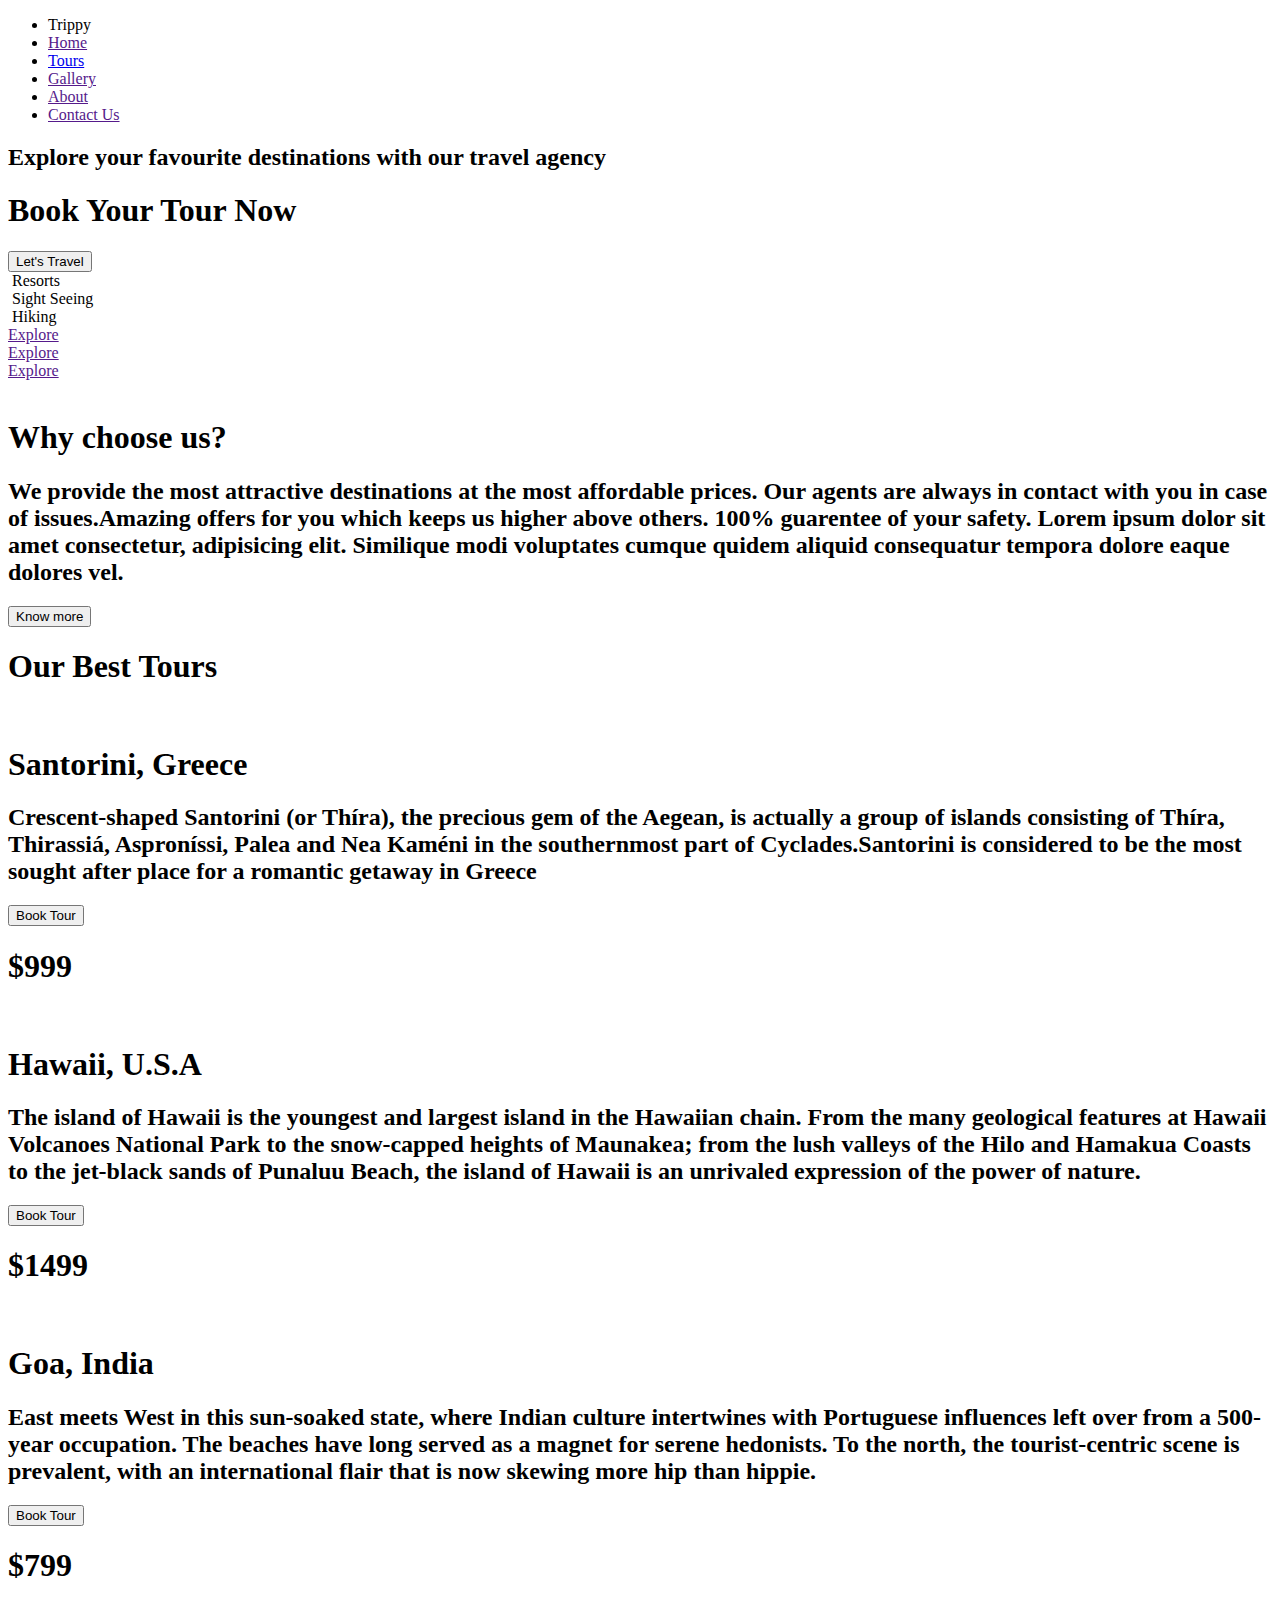
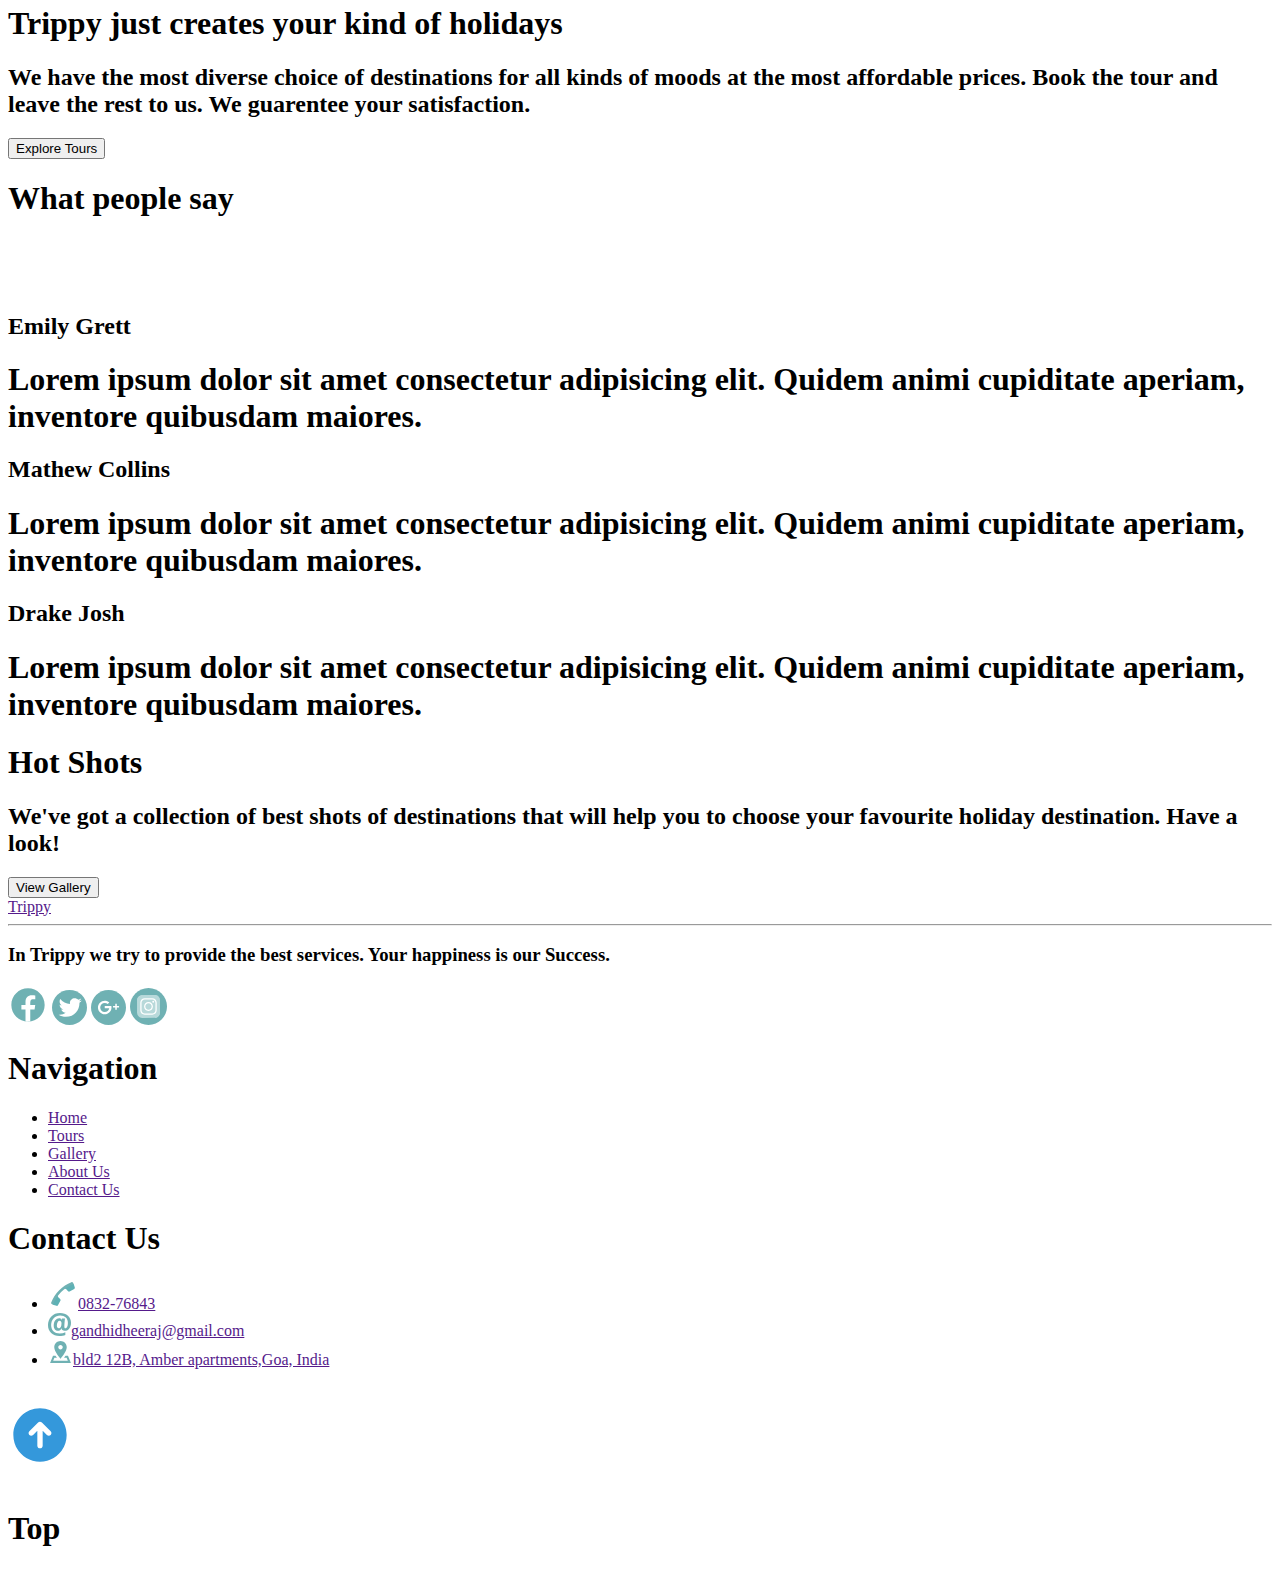
==== index.html @ c5954a8c "second commit" ====
<!DOCTYPE html>
<html lang="en">
<head>
    <meta charset="UTF-8">
    <meta name="viewport" content="width=device-width, initial-scale=1.0">
    <title>Trippy</title>
    <link rel="stylesheet" href="travel.css">
    <link href="https://fonts.googleapis.com/css2?family=Lato:wght@300;700&family=Lobster&display=swap" rel="stylesheet">
    <link href="https://fonts.googleapis.com/css2?family=Vesper+Libre:wght@900&display=swap" rel="stylesheet">
    <link href="https://fonts.googleapis.com/css2?family=Open+Sans:wght@300&display=swap" rel="stylesheet">
    <link href="https://fonts.googleapis.com/css2?family=Lato:wght@100&display=swap" rel="stylesheet">
    <link href="https://fonts.googleapis.com/css2?family=Roboto+Slab:wght@642&display=swap" rel="stylesheet">
   
</head>
<body>
     
    <ul class="navbar">
        <li class="links" href="" id="brand">Trippy </li>
        <li class="links"><a class="optn" href="" >Home</a></li>
        <li class="links"><a class="optn" href="file:///home/dheeraj/Documents/vscodes/Tours.html">Tours</a></li>
        <li class="links"><a class="optn" href="">Gallery</a></li>
        <li class="links"><a class="optn" href="">About</a></li>
        <li class="links"><a class="optn" href="">Contact Us</a></li>
    </ul>
    <div class="img1">
        <div class="intro">
            <h2 id="moto">Explore your favourite destinations with our travel agency</h1> 
            <h1 id="subline">Book Your Tour Now</h1>
            <a href=""><button id="button1">Let's Travel</button></a>
        </div>
    </div>
  <div class="grid-container">
        <div class="item"><a href=""><img class="imggrp1" src="https://img.traveltriangle.com/blog/wp-content/uploads/2018/08/Fairmont-Fujairah-Beach-Resort-COVER.jpg" alt=""></a>
            <span class="head">Resorts</span></div>      
        <div class="item"><a href=""><img class="imggrp1" src="https://img.etimg.com/thumb/width-640,height-480,imgsize-862326,resizemode-1,msid-67453321/ask-the-travel-expert-how-to-pick-a-honeymoon-destination-with-good-sight-seeing-for-rs-2-3-lakhs.jpg" alt=""></a>
            <span class="head" id="sightseeing">Sight Seeing</span></div>    
        <div class="item"><a href=""><img  class="imggrp1" src="https://i0.wp.com/images-prod.healthline.com/hlcmsresource/images/topic_centers/2019-8/couple-hiking-mountain-climbing-1296x728-header.jpg?w=1155" alt=""></a>
            <span class="head">Hiking</span></div>    

    </div>
  <div class="grid-container1">
      <div class="item1"><a class="explore" href="">Explore</a></div>
      <div class="item1"><a  class="explore" href="">Explore</a></div>
      <div class="item1"><a  class="explore" href="">Explore</a></div>
     
  </div>
  
  <div class="grid-container2">
      <div class="item2"><img id="img2" src="https://www.treebo.com/blog/wp-content/uploads/2017/12/Beaches-in-India_1.jpg" alt=""></div>
      <div class="item3">
          <h1 id="f1">Why choose us?</h1>
          <h2 id="f2">We provide the most attractive destinations at the most affordable prices.
            Our agents are always in contact with you in case of issues.Amazing offers for you which keeps us higher above others.
            100% guarentee of your safety. Lorem ipsum dolor sit amet consectetur, adipisicing elit. Similique modi voluptates cumque
             quidem aliquid consequatur tempora dolore eaque dolores vel.
          </h2>
       <a href=""><button id="button2">Know more</button></a>   
          

      </div>
  </div>
  <div class="tours">
      <h1 id="topic">Our Best Tours</h1>
      <div class="grid-container3">
          <div class="item4"><img class="img3" src="https://static.telegraphindia.com/library/THE_TELEGRAPH/image/2019/11/b16a51fc-c9a2-416b-9c9e-efbdf6a785ef.jpg" alt=""></div>
          <div class="item5">
            <h1 id="place">Santorini, Greece</h1>
            <h2 id="discription">Crescent-shaped Santorini (or Thíra), the precious gem of the Aegean, is actually a group of islands consisting of Thíra,
                 Thirassiá, Asproníssi, Palea and Nea Kaméni in the southernmost part of Cyclades.Santorini is considered to be the most sought after place for a 
                 romantic getaway in Greece</h2>
            <a href=""><button id="button3">Book Tour</button></a>  
            <h1 id="price">$999</h1>   
          </div>
          <div class="item4"><img class="img3" src="https://res.cloudinary.com/www-virgin-com/virgin-com-prod/sites/virgin.com/files/Articles/America/Hawaii/12208535_10153828777009411_4625254989715860684_n.jpg" alt=""></div>
          <div class="item5">
            <h1 id="place">Hawaii, U.S.A</h1>
            <h2 id="discription">The island of Hawaii is the youngest and largest island in the Hawaiian chain. 
                 From the many geological features at Hawaii Volcanoes National Park to the snow-capped heights of Maunakea;
                 from the lush valleys of the Hilo and Hamakua Coasts to the jet-black sands of Punaluu Beach, the island of Hawaii is an unrivaled expression 
                 of the power of nature.</h2>    
            <a href=""><button id="button3">Book Tour</button></a>    
            <h1 id="price">$1499</h1>       
          </div>
          <div class="item4"><img class="img3" src="https://www.hotelfortunegoa.com/explore-goa/sunset-points-in-goa/cabo-de-rama-fort/images/cabo-de-rama-fort.jpg" alt=""></div>
          <div class="item5">
            <h1 id="place">Goa, India</h1>
            <h2 id="discription">East meets West in this sun-soaked state, where Indian culture intertwines with Portuguese influences 
                left over from a 500-year occupation. The beaches have long served as a magnet for serene hedonists. To the north,
                 the tourist-centric scene is prevalent, with an international flair that is now skewing more hip than hippie.
            </h2>
            <a href=""><button id="button3">Book Tour</button></a>   
            <h1 id="price">$799</h1>    
          </div>
        </div>
  </div>
    <div class="parallax">
          <h1 class="line1"><span id="trippy">Trippy</span> just creates your kind of holidays</h1>
          <h2 class="line2">We have the most diverse choice of destinations for all kinds of moods at the most affordable prices.
              Book the tour and leave the rest to us. We guarentee your satisfaction. </h2>
          <a href=""><button  id="button4">Explore Tours</button></a>
   </div>
     
   <div class="person">
         <h1 id="topic">What people say</h1>
         <div class="grid-container4">
            <div class="tab1">
                <div class="square">
                   <img class="img5" src="https://encrypted-tbn0.gstatic.com/images?q=tbn%3AANd9GcTuiyVp4zAbqgjxQJdpuzwvvYbtbddqq84_JgmoCUPiOGyTmRqp&usqp=CAU" alt="">
                 </div>
                
            </div>
            <div class="tab1">
                <div class="square">
                 <img class="img6" src="https://2static1.fjcdn.com/comments/Woah+im+surprised+i+never+noticed+this+maybe+that+picture+_8467f68fe2654d9b1bb79f23c6177f5b.jpg" alt="">
                </div>
              
            </div>
            <div class="tab1">
                <div class="square">
                    <img class="img7" src="https://encrypted-tbn0.gstatic.com/images?q=tbn%3AANd9GcS-BNxCoBr-QTIEGtqoNO-oroDhBY9j3Rijc2lie6GQI9XZ14YZ&usqp=CAU" alt="">
                  </div>
              
            </div>
       </div>
  
     <div class="grid-container5">
        <div class="block1">
            <h2 class="name">Emily Grett</h2>
            <h1 class="tab">
                Lorem ipsum dolor sit amet consectetur adipisicing elit. Quidem animi cupiditate aperiam, inventore quibusdam maiores.
            </h1>
            
           
        </div>
        <div class="block1">
            <h2 class="name">Mathew Collins </h2>
            <h1 class="tab">
                Lorem ipsum dolor sit amet consectetur adipisicing elit. Quidem animi cupiditate aperiam, inventore quibusdam maiores.
            </h1>
            
        </div>
        <div class="block1">
            <h2 class="name">Drake Josh</h2>
            <h1 class="tab">
                Lorem ipsum dolor sit amet consectetur adipisicing elit. Quidem animi cupiditate aperiam, inventore quibusdam maiores.
            </h1>

        </div>
       

     </div>   
    </div>
    <div class="back">
        <div class="gallery">
            <h1 id="endline1">Hot Shots</h1>
            <h2 id="endline2">We've got a collection of best shots of destinations that will help you to choose your 
                favourite holiday destination. Have a look!</h2>
            <a href=""><button id="button5">View Gallery</button></a>
         
        </div>

    </div>
  
    <div class="footer">
       <div class="grid-container6">
           <div class="row1">
            <a href="" id="brand1">Trippy</a>
            <hr id="hr1">
            <h3 id="maska">In Trippy we try to provide the best services. Your happiness is our Success.</h3>
            <div id="iconcrate">
                 <svg xmlns="http://www.w3.org/2000/svg" x="0px" y="0px"
                 width="40" height="40"
                 viewBox="0 0 172 172"
                 style=" fill:#000000;"><defs><linearGradient x1="35.80825" y1="35.80825" x2="145.53708" y2="145.53708" gradientUnits="userSpaceOnUse" id="color-1_uLWV5A9vXIPu_gr1"><stop offset="0" stop-color="#6fb1b3"></stop><stop offset="1" stop-color="#6fb1b3"></stop></linearGradient></defs><g fill="none" fill-rule="nonzero" stroke="none" stroke-width="1" stroke-linecap="butt" stroke-linejoin="miter" stroke-miterlimit="10" stroke-dasharray="" stroke-dashoffset="0" font-family="none" font-weight="none" font-size="none" text-anchor="none" style="mix-blend-mode: normal"><path d="M0,172v-172h172v172z" fill="none"></path><g><path d="M86,14.33333c-39.5815,0 -71.66667,32.08517 -71.66667,71.66667c0,39.5815 32.08517,71.66667 71.66667,71.66667c39.5815,0 71.66667,-32.08517 71.66667,-71.66667c0,-39.5815 -32.08517,-71.66667 -71.66667,-71.66667z" fill="url(#color-1_uLWV5A9vXIPu_gr1)"></path><path d="M95.70008,104.99525h18.54733l2.91325,-18.84117h-21.46058v-10.2985c0,-7.826 2.5585,-14.76692 9.87925,-14.76692h11.76408v-16.44033c-2.06758,-0.2795 -6.43925,-0.88867 -14.69883,-0.88867c-17.25017,0 -27.36233,9.10883 -27.36233,29.8635v12.5345h-17.73392v18.84117h17.73033v51.78633c3.51167,0.52317 7.06992,0.8815 10.72133,0.8815c3.30025,0 6.52167,-0.301 9.70008,-0.731z" fill="#ffffff"></path></g></g></svg>
                 <svg xmlns="http://www.w3.org/2000/svg" x="0px" y="0px"
                 width="35" height="35"
                 viewBox="0 0 172 172"
                 style=" fill:#000000;"><defs><linearGradient x1="50.09739" y1="43.74326" x2="132.13547" y2="125.78134" gradientUnits="userSpaceOnUse" id="color-1_5MQ0gPAYYx7a_gr1"><stop offset="0" stop-color="#ffffff"></stop><stop offset="1" stop-color="#ffffff"></stop></linearGradient></defs><g fill="none" fill-rule="nonzero" stroke="none" stroke-width="1" stroke-linecap="butt" stroke-linejoin="miter" stroke-miterlimit="10" stroke-dasharray="" stroke-dashoffset="0" font-family="none" font-weight="none" font-size="none" text-anchor="none" style="mix-blend-mode: normal"><path d="M0,172v-172h172v172z" fill="none"></path><path d="M86,172c-47.49649,0 -86,-38.50351 -86,-86v0c0,-47.49649 38.50351,-86 86,-86v0c47.49649,0 86,38.50351 86,86v0c0,47.49649 -38.50351,86 -86,86z" fill="#6fb1b3"></path><g fill="url(#color-1_5MQ0gPAYYx7a_gr1)"><path d="M146.43025,51.03745c-4.17773,1.85048 -8.6706,3.08414 -13.41129,3.66864c4.8188,-2.86057 8.52784,-7.42348 10.26789,-12.81601c-4.50904,2.64239 -9.50561,4.58446 -14.82003,5.60801c-4.24507,-4.49826 -10.30021,-7.2888 -17.0072,-7.2888c-12.88335,0 -23.32901,10.35139 -23.32901,23.11622c0,1.80739 0.21279,3.56629 0.60875,5.27401c-19.38293,-0.97238 -36.576,-10.18708 -48.07754,-24.1721c-2.02018,3.41814 -3.15686,7.41809 -3.15686,11.64161c0,8.02415 4.1077,15.08938 10.37294,19.25095c-3.82487,-0.11582 -7.42348,-1.17978 -10.57496,-2.88751c0,0.07003 0,0.17239 0,0.27205c0,11.21333 8.043,20.55194 18.70415,22.67717c-1.94745,0.53333 -4.00803,0.82962 -6.13057,0.82962c-1.50571,0 -2.9737,-0.16969 -4.39591,-0.42558c2.96831,9.16353 11.57966,15.86244 21.78291,16.06176c-7.98374,6.18983 -18.03884,9.89618 -28.97205,9.89618c-1.88819,0 -3.73598,-0.10774 -5.56222,-0.32862c10.33523,6.54268 22.59906,10.37563 35.76523,10.37563c42.9005,0 66.37227,-35.22921 66.37227,-65.79316c0,-1.00201 -0.03232,-1.99863 -0.07811,-2.98448c4.57907,-3.23498 8.52515,-7.31304 11.64161,-11.97561"></path></g></g></svg>
                 <svg xmlns="http://www.w3.org/2000/svg" x="0px" y="0px"
                 width="35" height="35"
                 viewBox="0 0 172 172"
                 style=" fill:#000000;"><g fill="none" fill-rule="nonzero" stroke="none" stroke-width="1" stroke-linecap="butt" stroke-linejoin="miter" stroke-miterlimit="10" stroke-dasharray="" stroke-dashoffset="0" font-family="none" font-weight="none" font-size="none" text-anchor="none" style="mix-blend-mode: normal"><path d="M0,172v-172h172v172z" fill="none"></path><path d="M86,172c-47.49649,0 -86,-38.50351 -86,-86v0c0,-47.49649 38.50351,-86 86,-86v0c47.49649,0 86,38.50351 86,86v0c0,47.49649 -38.50351,86 -86,86z" fill="#6fb1b3"></path><g fill="#ffffff"><path d="M67.48611,52.675c-18.40281,0 -33.325,14.92219 -33.325,33.325c0,18.40281 14.92219,33.325 33.325,33.325c18.40281,0 33.325,-14.92219 33.325,-33.325c0,-2.28647 -0.24994,-4.51739 -0.68501,-6.665l-0.18514,-0.74056h-32.45485v11.10833h22.21667c-1.76808,10.50663 -11.21016,18.51389 -22.21667,18.51389c-12.27471,0 -22.21667,-9.94196 -22.21667,-22.21667c0,-12.27471 9.94196,-22.21667 22.21667,-22.21667c5.55417,0 10.61772,2.05504 14.51489,5.42457l7.96097,-7.79435c-5.92444,-5.42457 -13.81136,-8.73856 -22.47586,-8.73856zM119.325,67.48611v11.10833h-11.10833v7.40556h11.10833v11.10833h7.40556v-11.10833h11.10833v-7.40556h-11.10833v-11.10833z"></path></g></g></svg>
                 <svg xmlns="http://www.w3.org/2000/svg" x="0px" y="0px"
                 width="37" height="37"
                 viewBox="0 0 172 172"
                 style=" fill:#000000;"><defs><radialGradient cx="72.42458" cy="138.99252" r="131.92823" gradientUnits="userSpaceOnUse" id="color-1_Xy10Jcu1L2Su_gr1"><stop offset="0" stop-color="#6fb1b3"></stop><stop offset="0.328" stop-color="#6fb1b3"></stop><stop offset="0.348" stop-color="#b8d9da"></stop><stop offset="0.504" stop-color="#b8d9da"></stop><stop offset="0.643" stop-color="#b8d9da"></stop><stop offset="0.761" stop-color="#b8d9da"></stop><stop offset="0.841" stop-color="#b8d9da"></stop></radialGradient><radialGradient cx="50.11088" cy="31.75893" r="87.60053" gradientUnits="userSpaceOnUse" id="color-2_Xy10Jcu1L2Su_gr2"><stop offset="0" stop-color="#b8d9da"></stop><stop offset="0.999" stop-color="#b8d9da"></stop></radialGradient></defs><g fill="none" fill-rule="nonzero" stroke="none" stroke-width="1" stroke-linecap="butt" stroke-linejoin="miter" stroke-miterlimit="10" stroke-dasharray="" stroke-dashoffset="0" font-family="none" font-weight="none" font-size="none" text-anchor="none" style="mix-blend-mode: normal"><path d="M0,172v-172h172v172z" fill="none"></path><path d="M86,172c-47.49649,0 -86,-38.50351 -86,-86v0c0,-47.49649 38.50351,-86 86,-86v0c47.49649,0 86,38.50351 86,86v0c0,47.49649 -38.50351,86 -86,86z" fill="#6fb1b3"></path><g><path d="M115.43296,138.86029l-58.76667,0.05583c-12.92867,0.01175 -23.51548,-10.55449 -23.53017,-23.48316l-0.05583,-58.76667c-0.01175,-12.92867 10.55449,-23.51548 23.48316,-23.53017l58.76667,-0.05583c12.92867,-0.01175 23.51548,10.55449 23.53017,23.48316l0.05583,58.76667c0.01469,12.9316 -10.55449,23.51842 -23.48316,23.53017z" fill="url(#color-1_Xy10Jcu1L2Su_gr1)"></path><path d="M115.43296,138.86029l-58.76667,0.05583c-12.92867,0.01175 -23.51548,-10.55449 -23.53017,-23.48316l-0.05583,-58.76667c-0.01175,-12.92867 10.55449,-23.51548 23.48316,-23.53017l58.76667,-0.05583c12.92867,-0.01175 23.51548,10.55449 23.53017,23.48316l0.05583,58.76667c0.01469,12.9316 -10.55449,23.51842 -23.48316,23.53017z" fill="url(#color-2_Xy10Jcu1L2Su_gr2)"></path><path d="M85.99968,106.56801c-11.33903,0 -20.56833,-9.22637 -20.56833,-20.56833c0,-11.34197 9.2293,-20.56833 20.56833,-20.56833c11.33903,0 20.56833,9.22637 20.56833,20.56833c0,11.34197 -9.2293,20.56833 -20.56833,20.56833zM85.99968,71.30801c-8.10098,0 -14.69167,6.59068 -14.69167,14.69167c0,8.10098 6.59068,14.69167 14.69167,14.69167c8.10098,0 14.69167,-6.59068 14.69167,-14.69167c0,-8.10098 -6.59068,-14.69167 -14.69167,-14.69167z" fill="#ffffff"></path><circle cx="36.76818" cy="21.76818" transform="scale(2.93833,2.93833)" r="1.5" fill="#ffffff"></circle><path d="M103.62968,124.19801h-35.26c-11.33903,0 -20.56833,-9.22637 -20.56833,-20.56833v-35.26c0,-11.34197 9.2293,-20.56833 20.56833,-20.56833h35.26c11.33903,0 20.56833,9.22637 20.56833,20.56833v35.26c0,11.34197 -9.2293,20.56833 -20.56833,20.56833zM68.36968,53.67801c-8.10098,0 -14.69167,6.59068 -14.69167,14.69167v35.26c0,8.10098 6.59068,14.69167 14.69167,14.69167h35.26c8.10098,0 14.69167,-6.59068 14.69167,-14.69167v-35.26c0,-8.10098 -6.59068,-14.69167 -14.69167,-14.69167z" fill="#ffffff"></path></g><path d="M86,172c-47.49649,0 -86,-38.50351 -86,-86v0c0,-47.49649 38.50351,-86 86,-86v0c47.49649,0 86,38.50351 86,86v0c0,47.49649 -38.50351,86 -86,86z" fill="none"></path><path d="M86,168.56c-45.59663,0 -82.56,-36.96337 -82.56,-82.56v0c0,-45.59663 36.96337,-82.56 82.56,-82.56v0c45.59663,0 82.56,36.96337 82.56,82.56v0c0,45.59663 -36.96337,82.56 -82.56,82.56z" fill="none"></path></g></svg>
            </div>

           </div>
           <div class="row2">
               <h1 id="navigation">Navigation</h1>
               <ul>
                   <li><a href="" id="navlinks">Home</a></li>
                   <li> <a href="" id="navlinks">Tours</a></li>
                   <li> <a href="" id="navlinks">Gallery</a></li>
                   <li><a href="" id="navlinks">About Us</a></li>
                   <li> <a href="" id="navlinks">Contact Us</a></li>
               </ul>
           </div>
           <div class="row3">
               <h1 id="navigation">Contact Us</h1>
               <ul>
                   <li><a href=""><svg xmlns="http://www.w3.org/2000/svg" x="0px" y="0px"
                    width="30" height="30"
                    viewBox="0 0 172 172"
                    style=" fill:#000000;"><g fill="none" fill-rule="nonzero" stroke="none" stroke-width="1" stroke-linecap="butt" stroke-linejoin="miter" stroke-miterlimit="10" stroke-dasharray="" stroke-dashoffset="0" font-family="none" font-weight="none" font-size="none" text-anchor="none" style="mix-blend-mode: normal"><path d="M0,172v-172h172v172z" fill="none"></path><g><path d="M147.37175,28.38c0,0 -13.37658,-1.1395 -23.85783,4.07783c-10.48125,5.21733 -32.03858,19.58292 -28.423,25.24458c3.53317,-2.666 7.51067,-0.87792 9.44925,1.12875c1.25775,1.30075 7.02692,7.40675 10.92558,11.53475c2.16433,2.29333 5.60075,2.83442 8.36708,1.31867l26.65283,-14.60925c2.89175,-1.58383 4.26417,-4.98442 3.28592,-8.13058z" fill="#5eb1b5"></path><path d="M28.38,147.37175c0,0 -1.1395,-13.37658 4.07783,-23.85783c5.21733,-10.48125 19.58292,-32.03858 25.24458,-28.423c-2.666,3.53317 -0.87792,7.51067 1.12875,9.44925c1.30075,1.25775 7.40675,7.02692 11.53475,10.92558c2.29333,2.16433 2.83442,5.60075 1.31867,8.36708l-14.60925,26.65283c-1.58383,2.89175 -4.98442,4.26417 -8.13058,3.28592z" fill="#5eb1b5"></path><path d="M75.19983,75.19983c-21.199,21.19542 -36.73633,45.87742 -46.81983,72.17192l-6.622,-3.83417c-3.24292,-1.87767 -4.70492,-5.85158 -3.32175,-9.33458c10.10142,-25.413 25.40225,-49.23858 45.96342,-69.80333c20.56117,-20.56475 44.39392,-35.862 69.80692,-45.96342c3.483,-1.38317 7.45692,0.07883 9.33458,3.32175l3.83417,6.622c-26.29808,10.0835 -50.98008,25.62083 -72.1755,46.81983z" fill="#6fb1b3"></path></g></g></svg></a><a href="" id="stuff">0832-76843</a></li>
                   <li><a href=""><svg xmlns="http://www.w3.org/2000/svg" x="0px" y="0px"
                    width="23" height="23"
                    viewBox="0 0 172 172"
                    style=" fill:#000000;"><g fill="none" fill-rule="nonzero" stroke="none" stroke-width="1" stroke-linecap="butt" stroke-linejoin="miter" stroke-miterlimit="10" stroke-dasharray="" stroke-dashoffset="0" font-family="none" font-weight="none" font-size="none" text-anchor="none" style="mix-blend-mode: normal"><path d="M0,172v-172h172v172z" fill="none"></path><g fill="#6fb1b3"><path d="M100.57452,113.36599h-0.62019c-4.75481,13.35997 -13.35997,20.02704 -25.86719,20.02704c-9.38041,0 -16.92608,-3.48858 -22.66286,-10.49159c-5.76262,-6.97716 -8.63101,-16.66767 -8.63101,-29.04567c0,-15.99579 3.97957,-29.01983 11.93871,-39.07212c7.93329,-10.02644 17.52043,-15.03966 28.70973,-15.03966c10.12981,0 16.48678,4.08293 19.07092,12.27463h0.41346l1.00781,-10.38822h22.92127c-3.04928,29.79507 -4.59976,49.2536 -4.59976,58.42728c0,9.79387 2.58413,14.67788 7.7524,14.67788c5.45253,0 9.92308,-3.72115 13.46334,-11.11178c3.51442,-7.41647 5.29747,-17.10697 5.29747,-29.04567c0,-16.35758 -5.0649,-29.76923 -15.19471,-40.23498c-10.12981,-10.4399 -24.23918,-15.68569 -42.37981,-15.68569c-19.43269,0 -35.58353,6.97716 -48.45252,20.93149c-12.86899,13.95433 -19.30349,30.95794 -19.30349,51.03666c0,19.43269 5.6851,34.73077 17.05529,45.92007c11.39603,11.1893 27.08173,16.79688 47.13462,16.79688c15.29808,0 29.27824,-2.9976 41.99219,-9.01863v20.02704c-11.6286,5.09074 -26.5649,7.64904 -44.83474,7.64904c-25.09194,0 -45.48077,-7.39062 -61.19231,-22.17187c-15.73738,-14.8071 -23.59315,-34.67909 -23.59315,-59.64183c0,-25.45373 8.39844,-46.82452 25.16947,-64.16406c16.77103,-17.33954 38.3744,-26.02224 64.8101,-26.02224c24.44591,0 44.24038,6.71875 59.35757,20.18209c15.11719,13.46335 22.66286,31.21635 22.66286,53.23317c0,18.11479 -4.6256,32.63762 -13.85096,43.59435c-9.2512,10.93089 -20.69892,16.40926 -34.34315,16.40926c-6.71875,0 -12.19712,-1.86058 -16.40926,-5.55589c-4.21214,-3.72115 -6.48618,-8.55349 -6.82212,-14.49699zM87.00781,57.98798c-6.09856,0 -11.08594,3.59195 -14.91046,10.75c-3.85037,7.1839 -5.76262,15.47897 -5.76262,24.91106c0,6.71875 1.31791,11.93871 3.92788,15.6857c2.60997,3.74699 5.96935,5.60757 10.12981,5.60757c6.38281,0 11.42187,-3.51442 15.09135,-10.59495c3.64363,-7.05469 5.47837,-16.48678 5.47837,-28.29628c0,-5.60757 -1.26622,-10.0006 -3.82452,-13.23077c-2.53246,-3.20433 -5.91767,-4.83233 -10.12981,-4.83233z"></path></g></g></svg></a><a href="" id="stuff">gandhidheeraj@gmail.com</a></li>
                   <li><a  href=""><svg xmlns="http://www.w3.org/2000/svg" x="0px" y="0px"
                    width="25" height="25"
                    viewBox="0 0 172 172"
                    style=" fill:#000000;"><g fill="none" fill-rule="nonzero" stroke="none" stroke-width="1" stroke-linecap="butt" stroke-linejoin="miter" stroke-miterlimit="10" stroke-dasharray="" stroke-dashoffset="0" font-family="none" font-weight="none" font-size="none" text-anchor="none" style="mix-blend-mode: normal"><path d="M0,172v-172h172v172z" fill="none"></path><g fill="#6fb1b3"><path d="M86,7.16667c-23.75033,0 -43,19.24967 -43,43c0,30.71633 43,78.83333 43,78.83333c0,0 43,-48.117 43,-78.83333c0,-23.75033 -19.24967,-43 -43,-43zM86,34.81152c8.48533,0 15.35514,6.86981 15.35514,15.35514c0,8.47817 -6.87698,15.35514 -15.35514,15.35514c-8.47817,0 -15.35514,-6.86981 -15.35514,-15.35514c0,-8.48533 6.86981,-15.35514 15.35514,-15.35514zM34.4056,107.5l-20.07227,50.16667h143.33333l-20.07226,-50.16667h-17.10482c-3.47583,5.23883 -6.96544,10.09067 -10.17611,14.33333h17.59473l8.5944,21.5h-101.00521l8.5944,-21.5h17.59473c-3.21067,-4.24267 -6.70027,-9.0945 -10.17611,-14.33333z"></path></g></g></svg><span><a href="" id="stuff">bld2 12B, Amber apartments,Goa, India</a></span> </a></li>
               </ul>

           </div>
           <div class="row4">
              <a id="arrow" href=""><svg xmlns="http://www.w3.org/2000/svg" x="0px" y="0px"
                width="64" height="100"
                viewBox="0 0 172 172"
                style=" fill:#d30909;"><g fill="none" fill-rule="nonzero" stroke="none" stroke-width="1" stroke-linecap="butt" stroke-linejoin="miter" stroke-miterlimit="10" stroke-dasharray="" stroke-dashoffset="0" font-family="none" font-weight="none" font-size="none" text-anchor="none" style="mix-blend-mode: normal"><path d="M0,172v-172h172v172z" fill="none"></path><g fill="#3498db"><path d="M157.66667,86c0,-39.5815 -32.08517,-71.66667 -71.66667,-71.66667c-39.5815,0 -71.66667,32.08517 -71.66667,71.66667c0,39.5815 32.08517,71.66667 71.66667,71.66667c39.5815,0 71.66667,-32.08517 71.66667,-71.66667zM78.83333,114.66667v-40.033l-11.36633,11.36633c-2.795,2.795 -7.33867,2.795 -10.13367,0v0c-2.795,-2.795 -2.795,-7.33867 0,-10.13367l23.59983,-23.59983c2.795,-2.795 7.33867,-2.795 10.13367,0l23.59983,23.59983c2.795,2.795 2.795,7.33867 0,10.13367v0c-2.795,2.795 -7.33867,2.795 -10.13367,0l-11.36633,-11.36633v40.033c0,3.956 -3.21067,7.16667 -7.16667,7.16667v0c-3.956,0 -7.16667,-3.21067 -7.16667,-7.16667z"></path></g></g></svg></a>
            <h1 id="top">Top</h1>
            </div>
          
       </div>
    </div>



























 


   
       
</body>
</html>
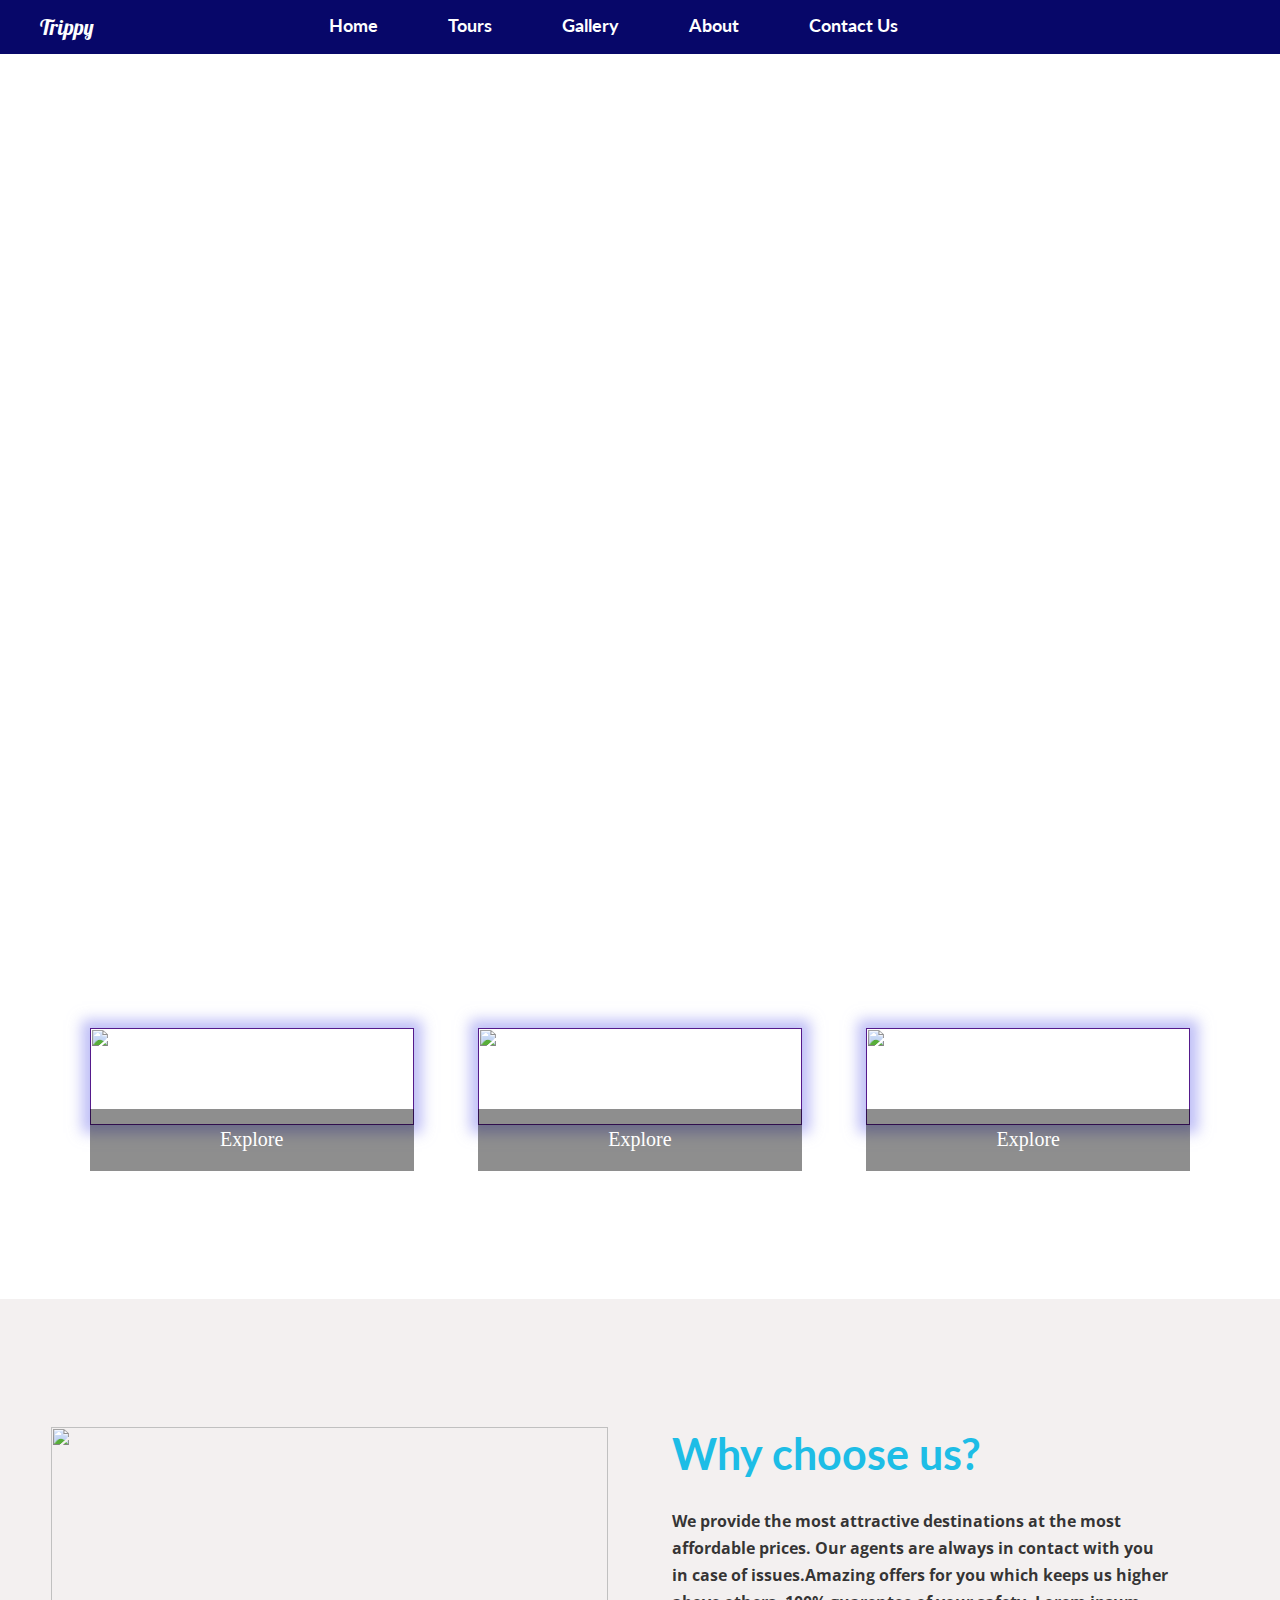
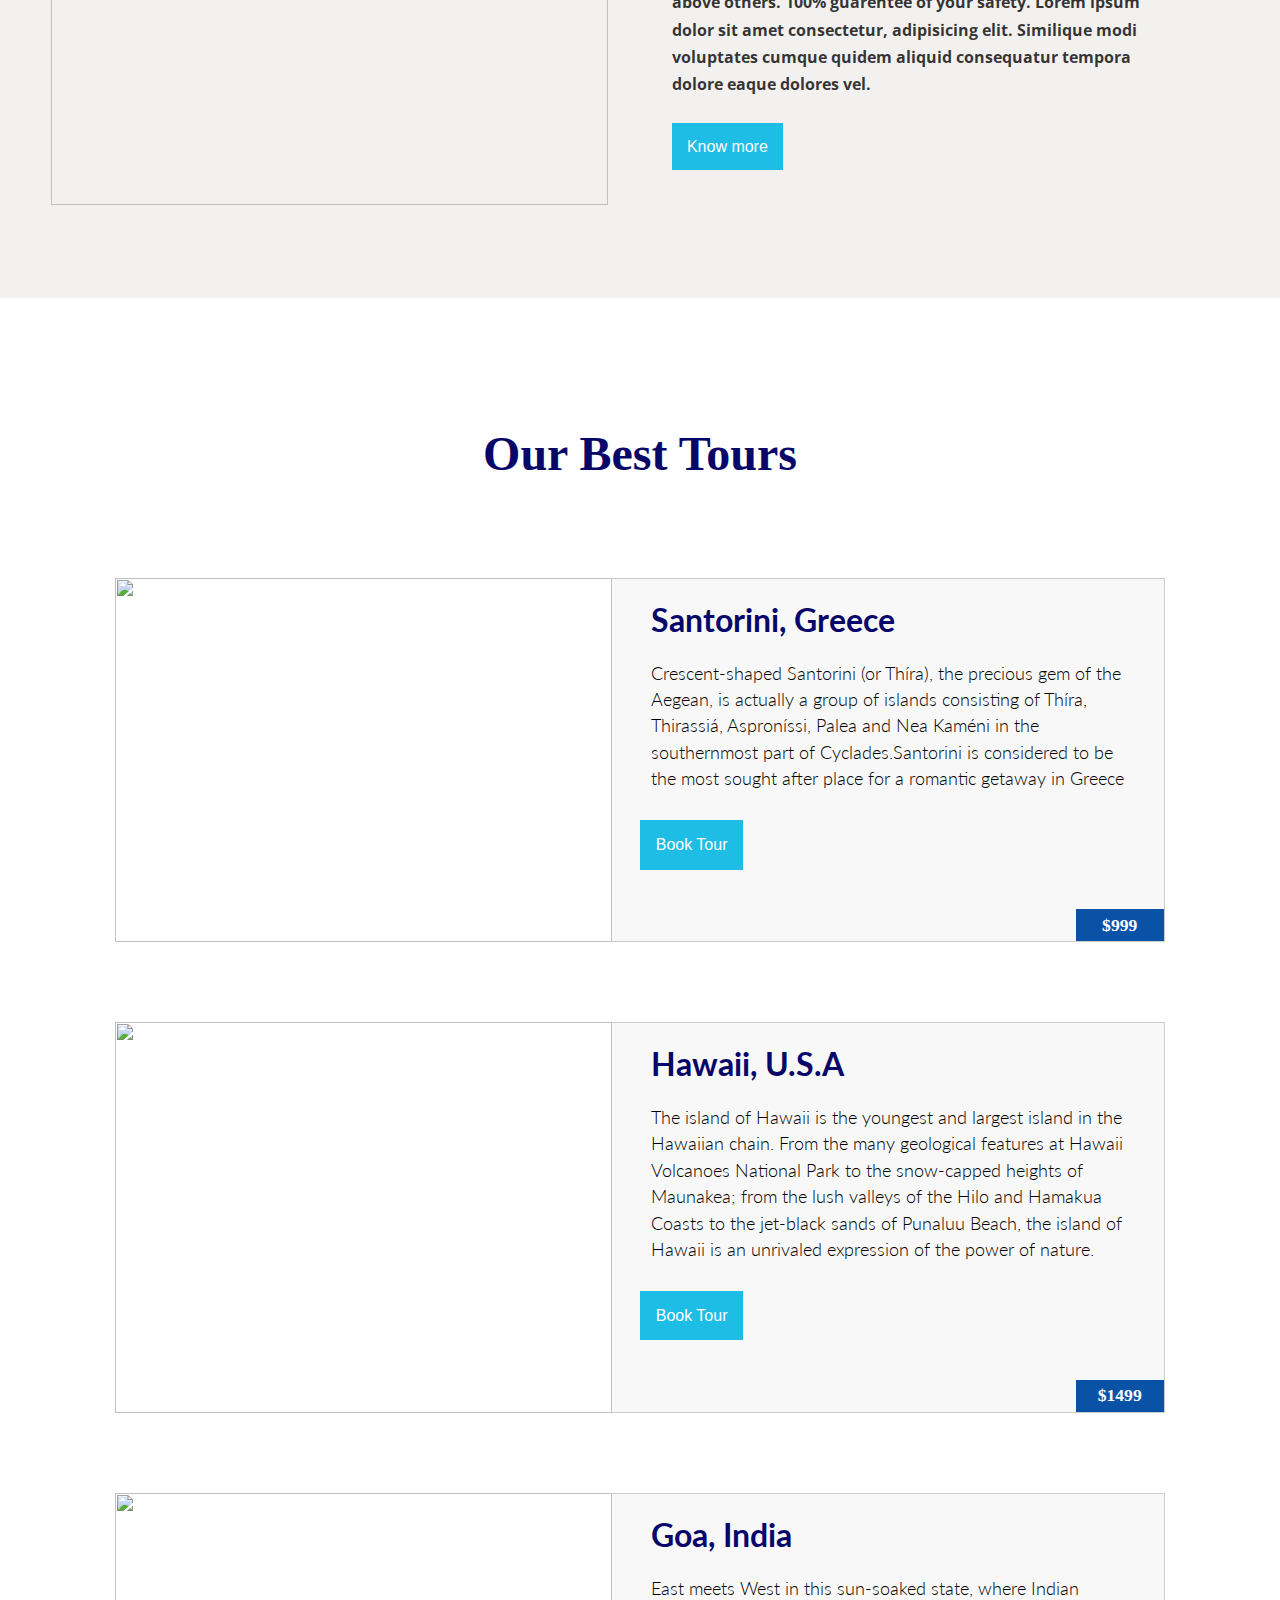
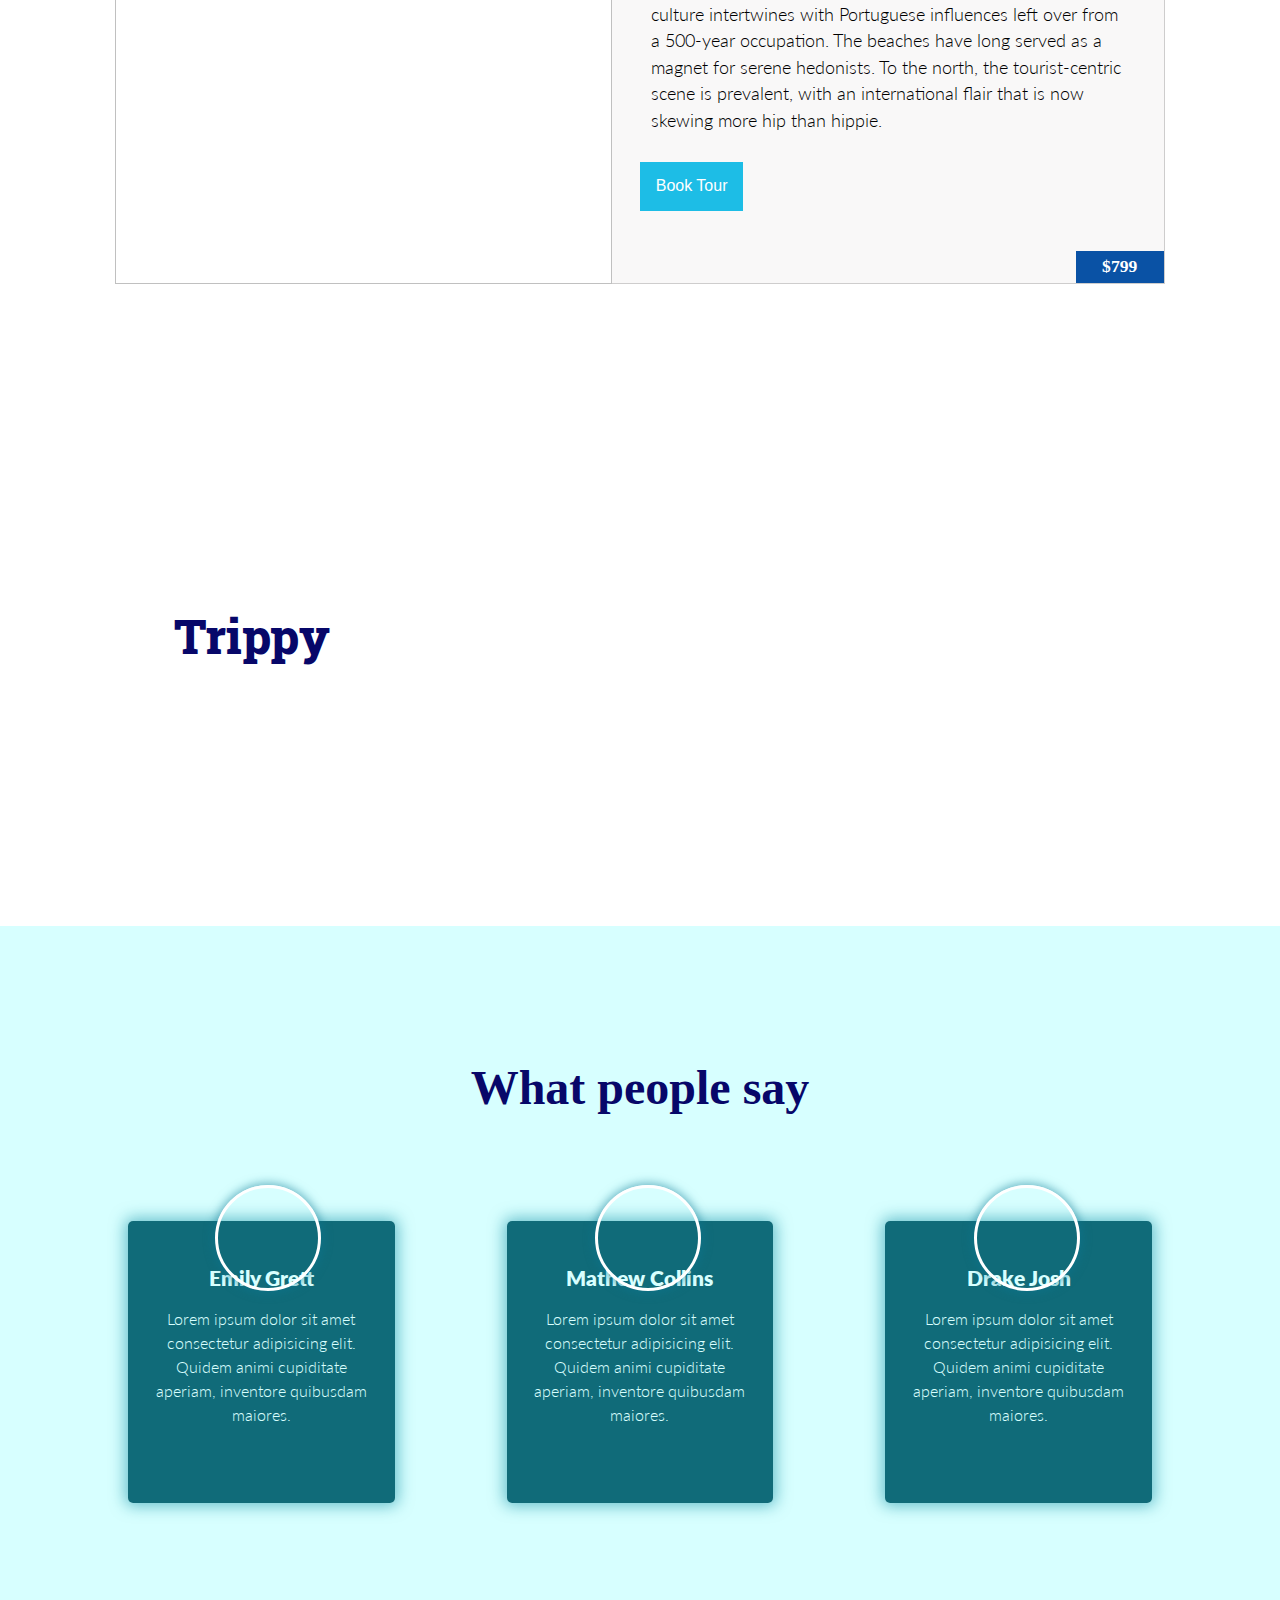
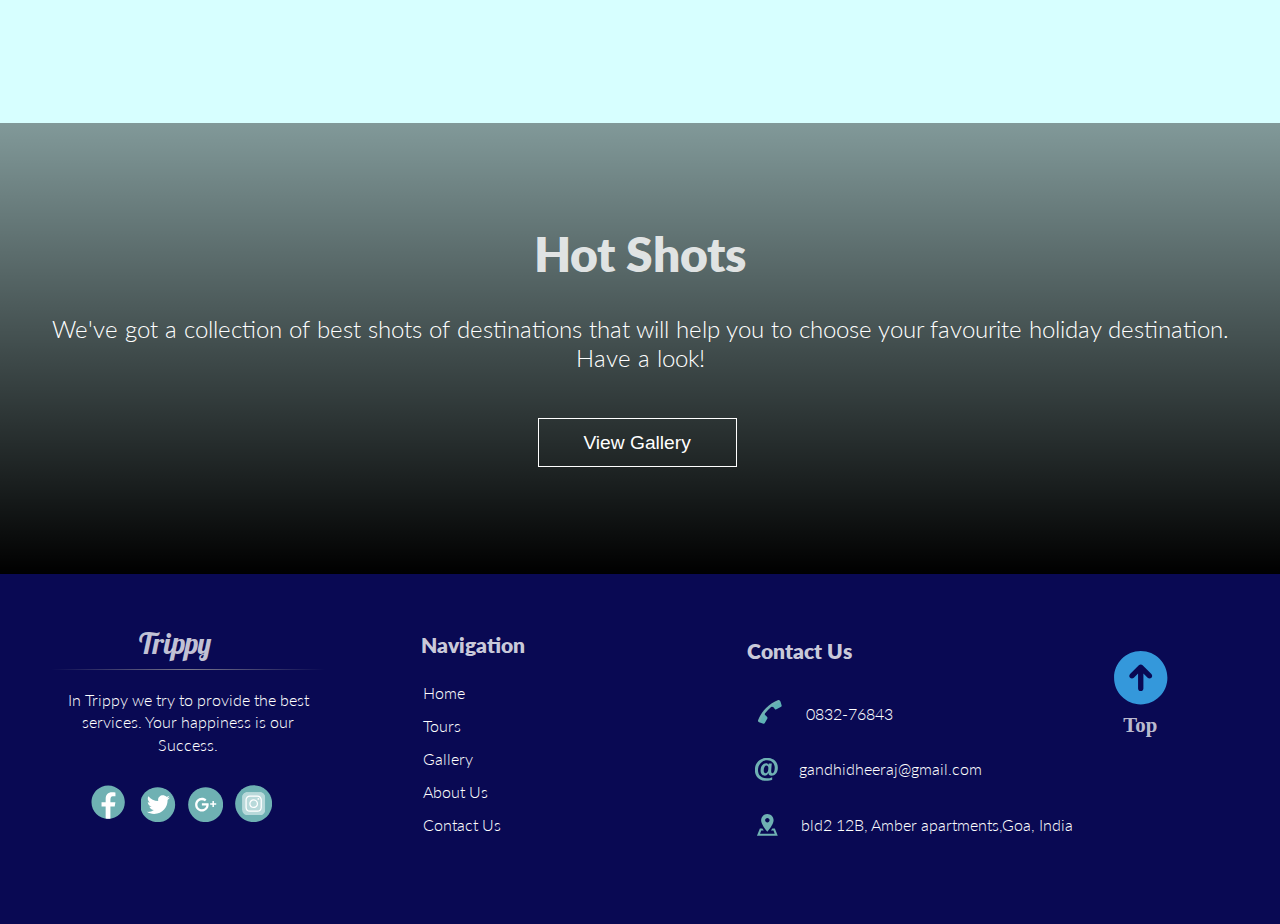
==== commit ae9a83af: "try2" ====
--- a/index.html
+++ b/index.html
@@ -17,7 +17,7 @@
     <ul class="navbar">
         <li class="links" href="" id="brand">Trippy </li>
         <li class="links"><a class="optn" href="" >Home</a></li>
-        <li class="links"><a class="optn" href="file:///home/dheeraj/Documents/vscodes/Tours.html">Tours</a></li>
+        <li class="links"><a class="optn" href="./Tours.html">Tours</a></li>
         <li class="links"><a class="optn" href="">Gallery</a></li>
         <li class="links"><a class="optn" href="">About</a></li>
         <li class="links"><a class="optn" href="">Contact Us</a></li>
--- a/travel.css
+++ b/travel.css
@@ -0,0 +1,540 @@
+
+body{
+  margin: 0;
+}
+.navbar{
+    position: fixed;
+    top: 0;
+    left: 0;
+    margin: 0;
+    padding: left 2%;
+    width: 100%;
+    list-style-type: none ;
+    background-color: rgb(7, 7, 105);
+    z-index: 2;
+    
+}
+.links{
+    float: left;
+    
+}
+#brand{
+    display: block;
+    padding:14px 200px 14px 0 ;
+    font-size: 21px;
+    text-decoration: none;
+    color: white;
+    font-family: 'Lobster', cursive;
+    font-weight: 300;
+}
+.optn{
+    display: block;
+    padding:14px 35px ;
+    font-size: 18px;
+    text-decoration: none;
+    color: white;
+    font-family: 'Lato', sans-serif;
+    font-weight: 700;
+ 
+}
+.links :hover{
+    background-color:rgb(12, 12, 78);
+    border-bottom:rgb(3, 124, 180) solid 3px;
+}
+.img1{
+ 
+    background-image: url(https://www.wallpapers13.com/wp-content/uploads/2018/10/Navagio-Beach-or-Shipwreck-Beach-in-Zante-Greece-4K-Ultra-HD-TV-Wallpaper-for-Desktop-Laptop-Tablet-And-Mobile-Phones-3840x2400.jpg);
+    height: 100vh;
+    width: 100%;   
+    background-size: cover;
+
+    position: relative;
+   
+   
+}
+.intro{
+    position: absolute;
+    top:28%;
+    left: 45%;
+
+
+}
+#moto{
+    font-size: 27px;
+    color: rgba(255, 255, 255, 0.849);
+    font-family: 'Lato', sans-serif;
+    font-weight: 300;
+    margin-bottom: 2%;
+}
+#subline{
+    font-size: 45px;
+    color: rgb(255, 255, 255);
+    font-family: 'Lato', sans-serif;
+    font-weight: 700;
+    margin-top:0;
+}
+#button1{
+    padding: 2.5%;
+    color: white;
+    background-color: rgba(255, 255, 255, 0);
+    border: white solid 2px;
+    transition-duration: 0.4s;
+    text-decoration: none;
+    font-size: 1.2em;
+    
+    
+}
+#button1:hover{
+background-color: rgba(0, 0, 0, 0.253);
+}
+.grid-container{
+    
+    display:grid;
+    grid-template-columns: 1fr 1fr 1fr;
+    grid-gap:4em;
+    margin: 10% 7% 0 7%; 
+    grid-auto-rows: 120%;        
+}
+.imggrp1{
+    width: 100%;
+    height: 100%;
+    
+}
+.item{
+    box-shadow: rgba(148, 148, 241, 0.609) 0px 0px 13px 8px ;
+}
+
+.head{
+    position: relative;
+    font-size: 30px;
+    top: -93%;
+    color: white;
+    left: 36%;
+    font-family: 'Vesper Libre', serif;
+    text-align: center;
+}
+#sightseeing{
+    left: 23%;
+}
+.grid-container1{
+        
+    display:grid;
+    grid-template-columns: 1fr 1fr 1fr;
+    grid-gap:4em;
+    margin: 10% 7%; 
+    margin-top: 0;
+}
+.item1{
+ text-align: center;
+ position: relative;
+ font-size: 20px;
+ background-color: rgba(0, 0, 0, 0.445);
+ transition-duration: 0.4sec;
+
+}
+.explore{
+    color: white;
+    text-decoration: none;
+    padding: 6% 0;
+    display: block;
+}
+.item1:hover{
+    background-color: rgba(0, 0, 0, 0.637);
+}
+.grid-container2{
+    display: grid;
+    grid-template-columns:1fr 1fr;
+    grid-gap: 4em;
+    margin: 10% 0;
+    padding:10% 4%;
+    grid-auto-rows: 110%;
+    background-color: rgba(226, 219, 219, 0.411);
+}
+#img2{
+    width: 100%;
+    height: 100%;
+}
+#f1{
+    margin-top: 0;
+    font-size: 2.7em;   
+    color: rgb(29, 189, 230);
+    font-family: 'Lato', sans-serif;
+}
+#f2{
+    font-size: 1em;
+    color:rgba(0, 0, 0, 0.788);
+    font-family: 'Open Sans', sans-serif;
+    width: 90%;
+    line-height: 1.7em;
+
+}
+#button2{
+    padding: 2.5%;
+    font-size: 1em;
+    color: white;
+    margin-top: 2%;
+    background-color: rgb(29, 189, 230);
+    border:  rgb(29, 189, 230) solid 1px;
+    transition-duration: 0.4s;
+    text-decoration: none;
+    
+}
+#button2:hover{
+    background-color: rgb(7, 7, 105);
+    color: white;    
+    border:rgb(7, 7, 105) solid 1px ;
+   
+}
+#topic{
+    text-align: center;
+    font-size: 3em;
+    color: rgb(7, 7, 105);    
+
+    
+}
+.grid-container3{
+    display: grid;
+    grid-template-columns: 0.9fr 1fr;
+    grid-gap: 5em 0;
+    padding: 5% 9%;
+   
+        
+
+}
+#topic{
+ color: rgb(7, 7, 105);    
+}
+.img3{
+  height: 100%;
+  width: 100%;
+} 
+
+.item5{
+
+    border: rgba(0, 0, 0, 0.171) solid 0.5px;
+    border-left:none;
+    background-color: rgba(226, 219, 219, 0.191);   
+}
+
+#place{
+    font-family: 'Lato', sans-serif;
+    color: rgb(7, 7, 105);    
+    margin-left: 7%;
+
+}
+#discription{
+    color: rgb(0, 0, 0);
+    font-family: 'Lato', sans-serif;
+    font-weight: 300;
+    margin:0 7%;
+    font-size: 1.1em;
+    line-height: 1.5em;
+}
+#button3{
+    padding: 2.5%;
+    font-size: 1em;
+    color: white;
+    margin-top: 2%;
+    background-color: rgb(29, 189, 230);
+    border: rgb(29, 189, 230)  solid 2px;
+    transition-duration: 0.4s;
+    text-decoration: none;
+    margin: 5% 5%;
+}
+#button3:hover{
+    background-color: rgb(7, 7, 105);
+    color: white;    
+    border:rgb(7, 7, 105) solid 2px ;
+}
+#price{
+    text-align: center;
+    display: block;
+    background-color: rgb(10, 82, 165);
+    font-size: 1.1em;
+    padding: 1% 2% ;
+    color: white;
+    margin-left: 84%;
+    margin-bottom: 0;
+}
+.parallax{
+    margin-top: 10%;
+    background-image: url(https://cdn9.dissolve.com/p/D1047_75_028/D1047_75_028_0004_600.jpg);
+    height: 450px;
+    background-attachment: fixed;
+    background-repeat: no-repeat;
+    background-size: cover;
+    
+}
+#trippy{
+    color:rgb(7, 7, 105);
+}
+.line1{
+    padding: 10% 0 0 0;
+    text-align: center;
+    color: rgba(255, 255, 255, 0.897);
+    font-family: 'Roboto Slab', serif;
+    font-size: 3em;
+    font-weight: 800;
+    margin-bottom: 2%;
+}
+.line2{
+
+    text-align: center;
+    color: white;
+    margin: 0 4%;
+    font-family: 'Lato', sans-serif;
+    font-weight: 300;
+}
+#button4{
+    padding: 1% 3.5%;
+    font-size: 1em;
+    color: white;
+    background-color: rgba(0, 0, 0, 0);
+    border: white  solid 1px;
+    transition-duration: 0.4s;
+    text-decoration: none;
+    margin: 2% 42%;
+    font-size: 1.2em;
+}
+#button4:hover{
+    background-color: rgba(0, 0, 0, 0.411);
+    color: white;   
+    
+}
+.person{
+    margin: 0;
+    background-color: rgba(0, 255, 255, 0.157);
+    padding-top:8% ;
+  
+}
+
+.grid-container4{
+    display: grid;
+    grid-template-columns: 1fr 1fr 1fr;
+    grid-gap: 4em;
+    grid-auto-rows: 100%;
+    margin:3% 8% 9% 8%;
+}
+.img5{
+    width: auto;
+    height: 100%;
+    margin-left: 0px;  
+}
+.img6{
+    width: auto;
+    height: 100%;
+    margin-left: -40px;
+}
+.img7{
+    width: auto;
+    height: 100%;
+    margin-left: 0px;
+    
+}
+
+
+.square{
+    display: inline-block;
+    position: relative;
+    left: 100px;
+    width: 100px;
+    height: 100px;
+    overflow: hidden;
+    border-radius: 50%;
+    border: white solid 3px;
+    box-shadow: rgba(12, 119, 146, 0.541) 0 0 10px 2px;
+}
+.tab1{
+    margin: 10% 4%;   
+}
+.grid-container5{
+    display: grid;
+    grid-template-columns: 1fr 1fr 1fr;
+    grid-gap: 7em;
+    margin: 10% 10% 0 10%;
+    grid-auto-rows: 130%;
+    
+
+}
+.block1{
+    height: 100%;
+     width: 100%;
+     background-color: rgba(0, 66, 83, 0.924) ;
+     position: relative;
+     top: -83%;
+     z-index: -1;
+     border-radius: 5px;
+     box-shadow: rgba(12, 119, 146, 0.541) 0 0 15px 3px;
+     
+}
+.name{
+    font-size: 1.3em;
+    padding-top: 10%;
+    text-align: center;
+    font-family: 'Lato', sans-serif;
+    font-weight: 800;
+    color: white;
+}
+.tab{
+    text-align: center;
+    font-size: 1em;
+    padding: 0 8%;
+    line-height: 1.5em;
+    font-family: 'Lato', sans-serif;
+    font-weight: 300;
+    color: white;
+}
+.back{
+    padding: 4% 0 0 0;
+    background-color: rgba(0, 255, 255, 0.157);
+}
+.gallery{
+    margin-bottom: 0;
+    height: 400px;
+    padding-bottom: 4%;
+    background-image: linear-gradient(rgba(0,0,0,.4), rgba(0,0,0,1)),url(https://www.onemanwolfpack.de/jpg/videos/omwp/389.jpg);
+    background-repeat: no-repeat;
+    background-size:cover;
+    background-position: 50% 10%;
+    
+
+}
+#endline1{
+    padding-top: 8%;
+    text-align: center;
+    color: rgba(255, 255, 255, 0.836);
+    font-size: 3em;
+    font-family: 'Lato', sans-serif;
+    font-weight: 800;
+    margin-top: 0;
+}
+#endline2{
+    text-align: center;
+    color: white;
+    margin-left: 4%;
+    margin-right: 4%;
+    font-family: 'Lato', sans-serif;
+    font-weight: 300;
+
+}
+#button5{
+    padding: 1% 3.5%;
+    font-size: 1em;
+    color: white;
+    background-color: rgba(0, 0, 0, 0);
+    border: white  solid 1px;
+    transition-duration: 0.4s;
+    text-decoration: none;
+    margin: 2% 42%;
+    font-size: 1.2em;
+}
+#button5:hover{
+    background-color: rgba(0, 0, 0, 0.609);
+    color: white;   
+    
+}
+.footer{
+    background-color: rgba(0, 0, 77, 0.965);
+    height: 350px;
+}
+.grid-container6{
+    display: grid;
+    grid-template-columns: 1fr 1.4fr 1.4fr 0.5fr ;
+    padding:4% 4% 0 4%;
+    
+}
+.row1{
+    width: 100%;
+}
+.row2{
+    width: 100%;
+    line-height: 2em;
+    padding-left: 15%;
+   
+}
+.row3{
+    width: 100%;
+    line-height: 2.8em;
+   
+    
+}
+
+
+.row4{
+    width: 100%;
+}
+
+#brand1{
+    margin-left: 32%;
+    text-align: center;
+    font-size: 1.8em;
+    text-decoration: none;
+    color: rgba(255, 255, 255, 0.76);
+    font-family: 'Lobster', cursive;
+    font-weight: 300;  
+}
+#hr1{
+    border: 0;
+     height: 1px;
+     width: 100%;
+    background-image: linear-gradient(to right, rgba(0, 0, 0, 0), rgba(163, 159, 159, 0.75), rgba(0, 0, 0, 0));
+}
+#maska{
+    text-align: center;
+    padding-top: 1%;
+    line-height: 1.4em;
+    font-size: 1em;
+    font-family: 'Lato', sans-serif;
+    font-weight: 300;
+    color: white;
+}
+#navigation{
+    color: rgba(255, 255, 255, 0.808);
+    margin-left: 10%;
+    margin-top: 1%;
+    margin-bottom: 2%;
+    font-size: 1.3em;
+    font-family: 'Lato', sans-serif;
+    font-weight: 800;
+
+}
+#navlinks{
+    color: white;
+    text-decoration: none;
+    font-family: 'Lato', sans-serif;
+    font-weight: 300;
+}
+li{
+    list-style: none;
+    
+}
+#stuff{
+    color: white;
+    font-family: 'Lato', sans-serif;
+    font-weight: 300;
+    text-decoration: none;
+    padding: 0 4% ;
+    margin-bottom: 2%;
+    position: relative;
+    top: -13px;
+    text-align: center;
+    
+}
+svg{
+    padding: 2%;
+}
+#iconcrate{
+    margin:8% 12%;
+}
+#arrow{
+    margin-left: 10%;
+}
+
+#top{
+    color: rgba(255, 255, 255, 0.74);
+    font-size: 1.3em;
+    position: relative;
+    left: 23%;
+    top: -14%;
+
+}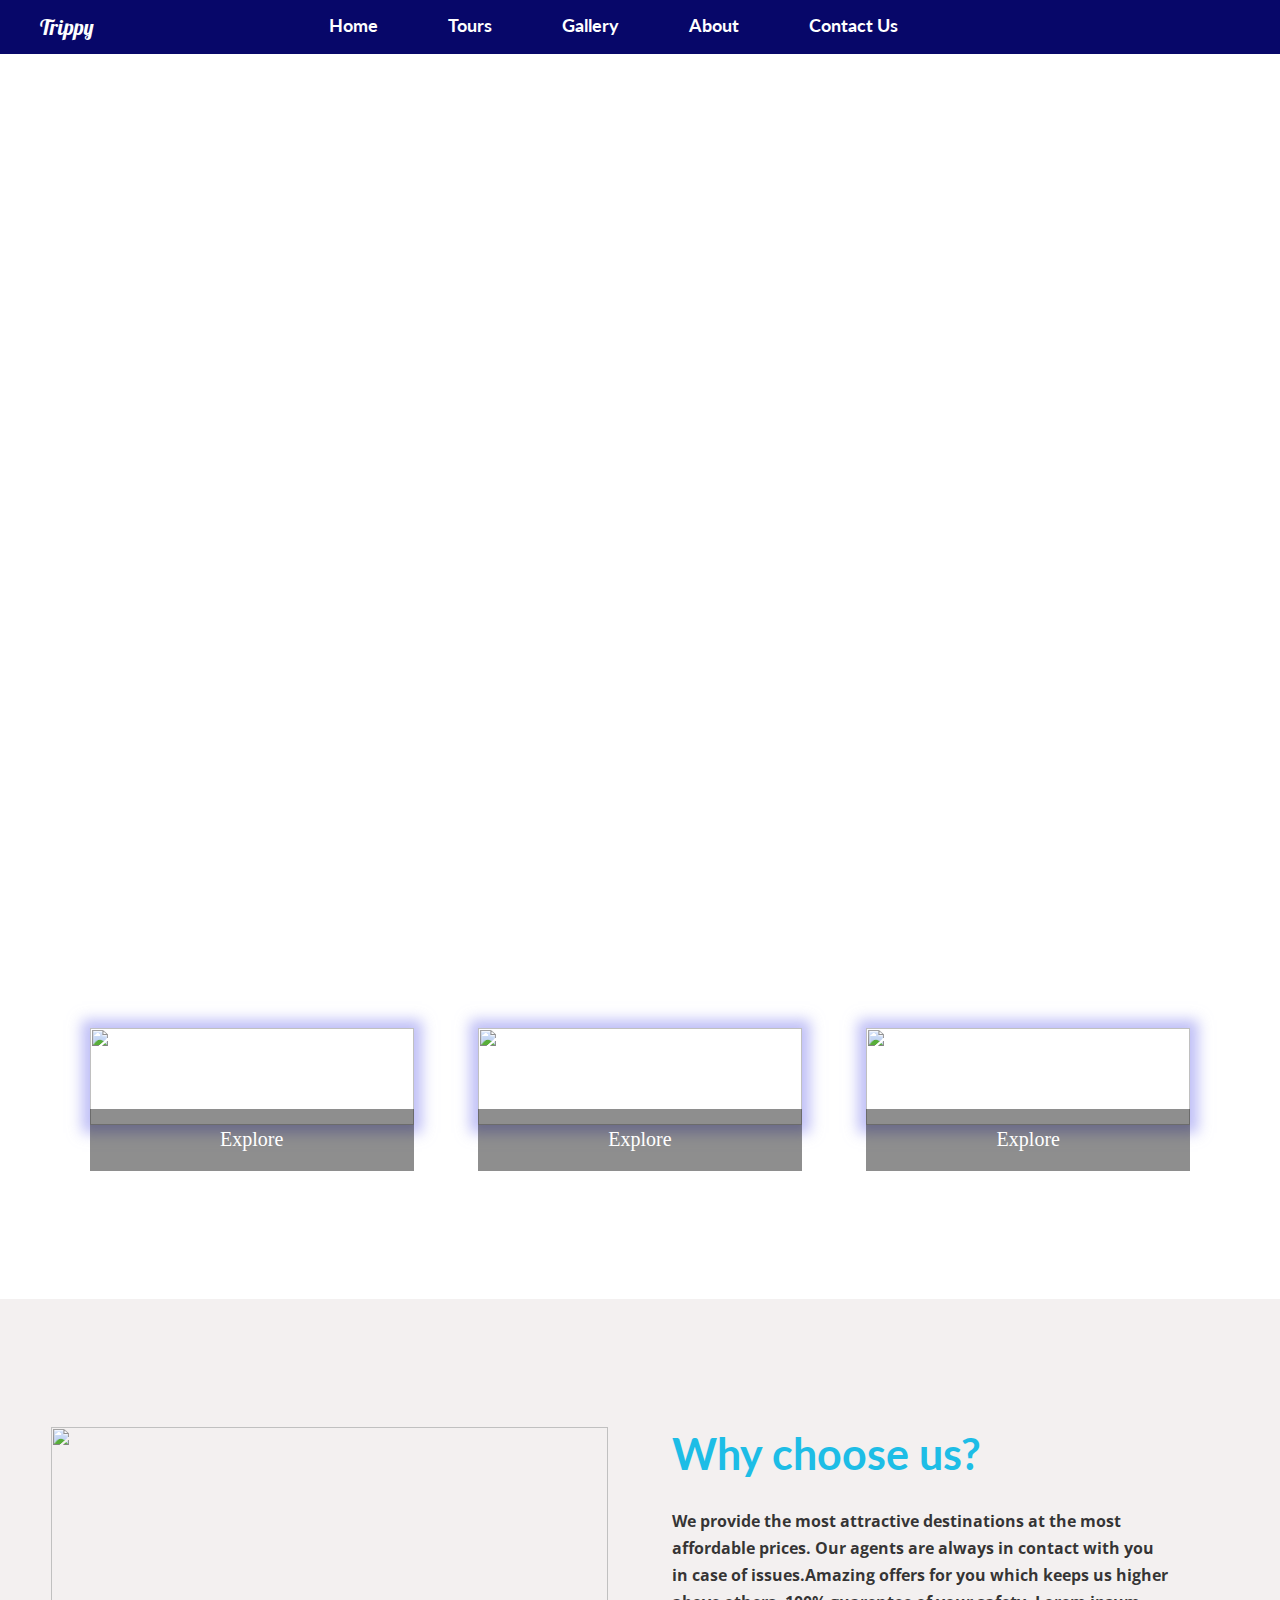
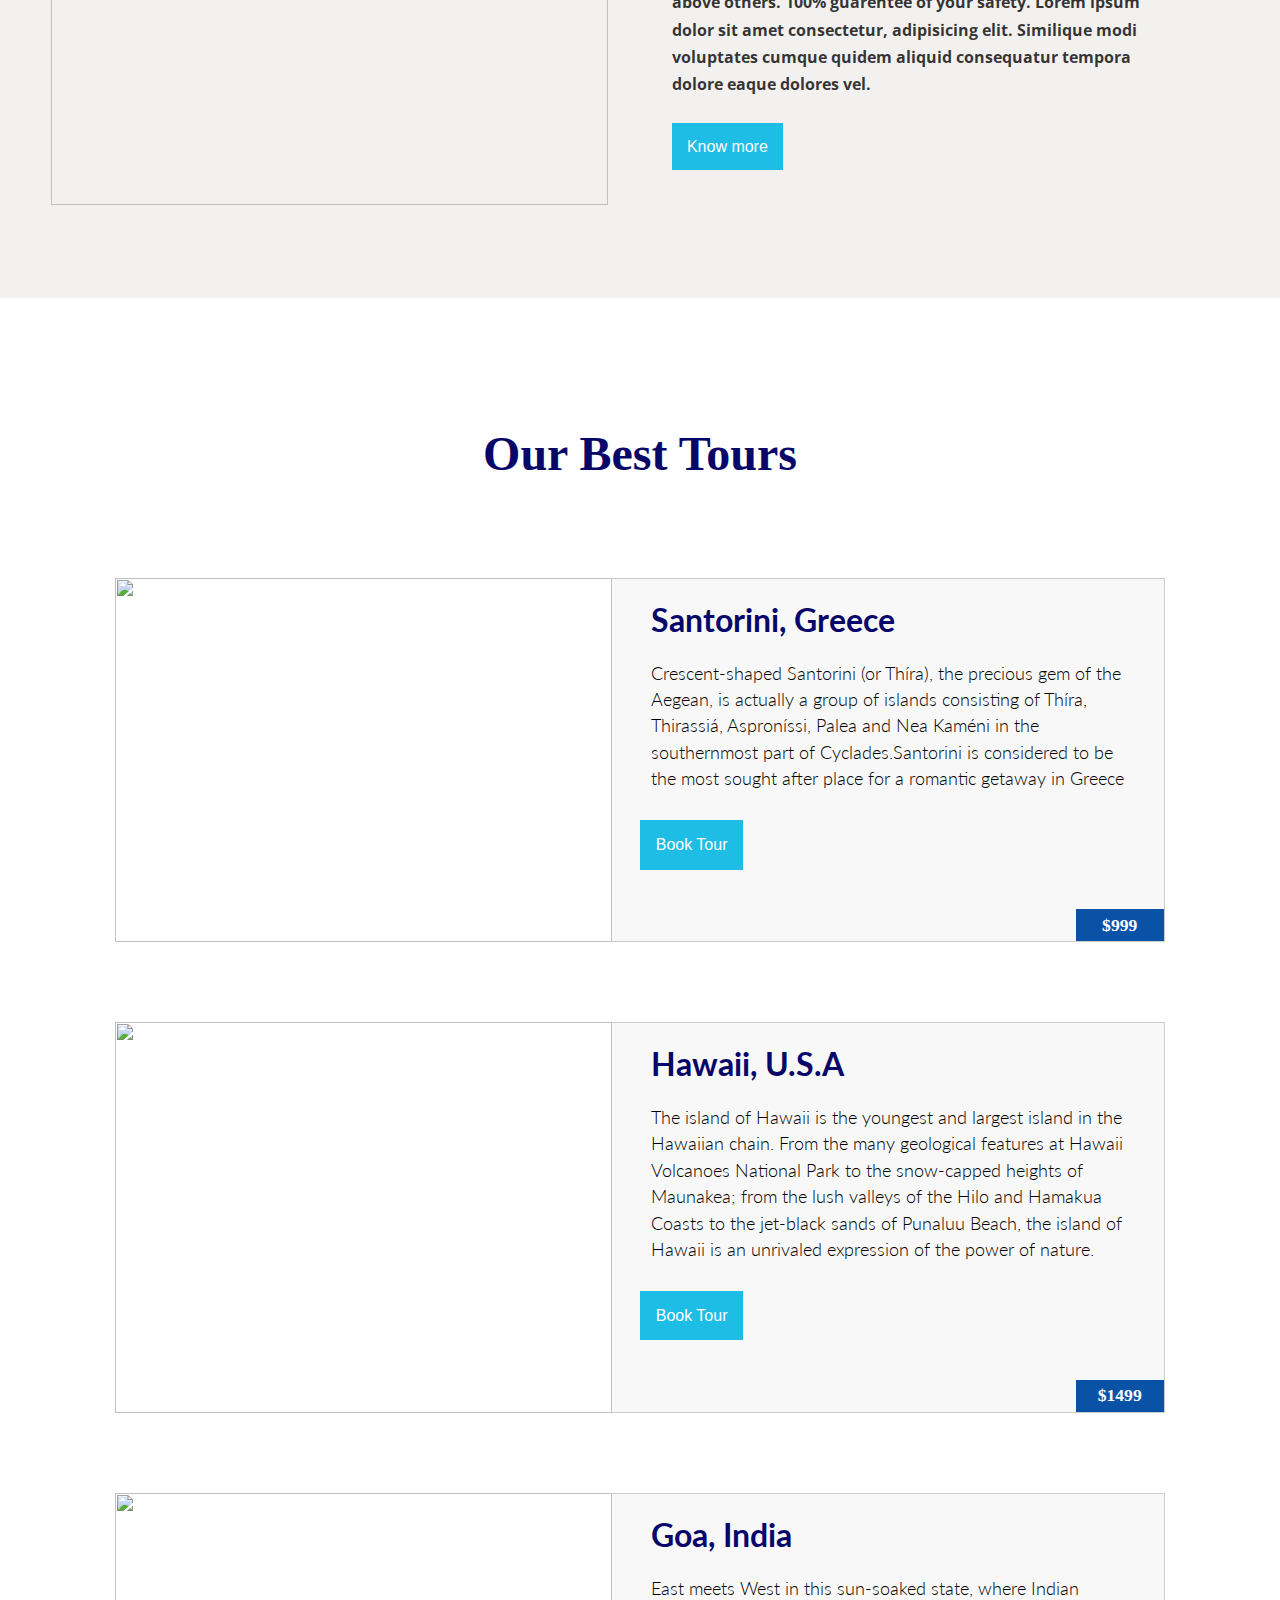
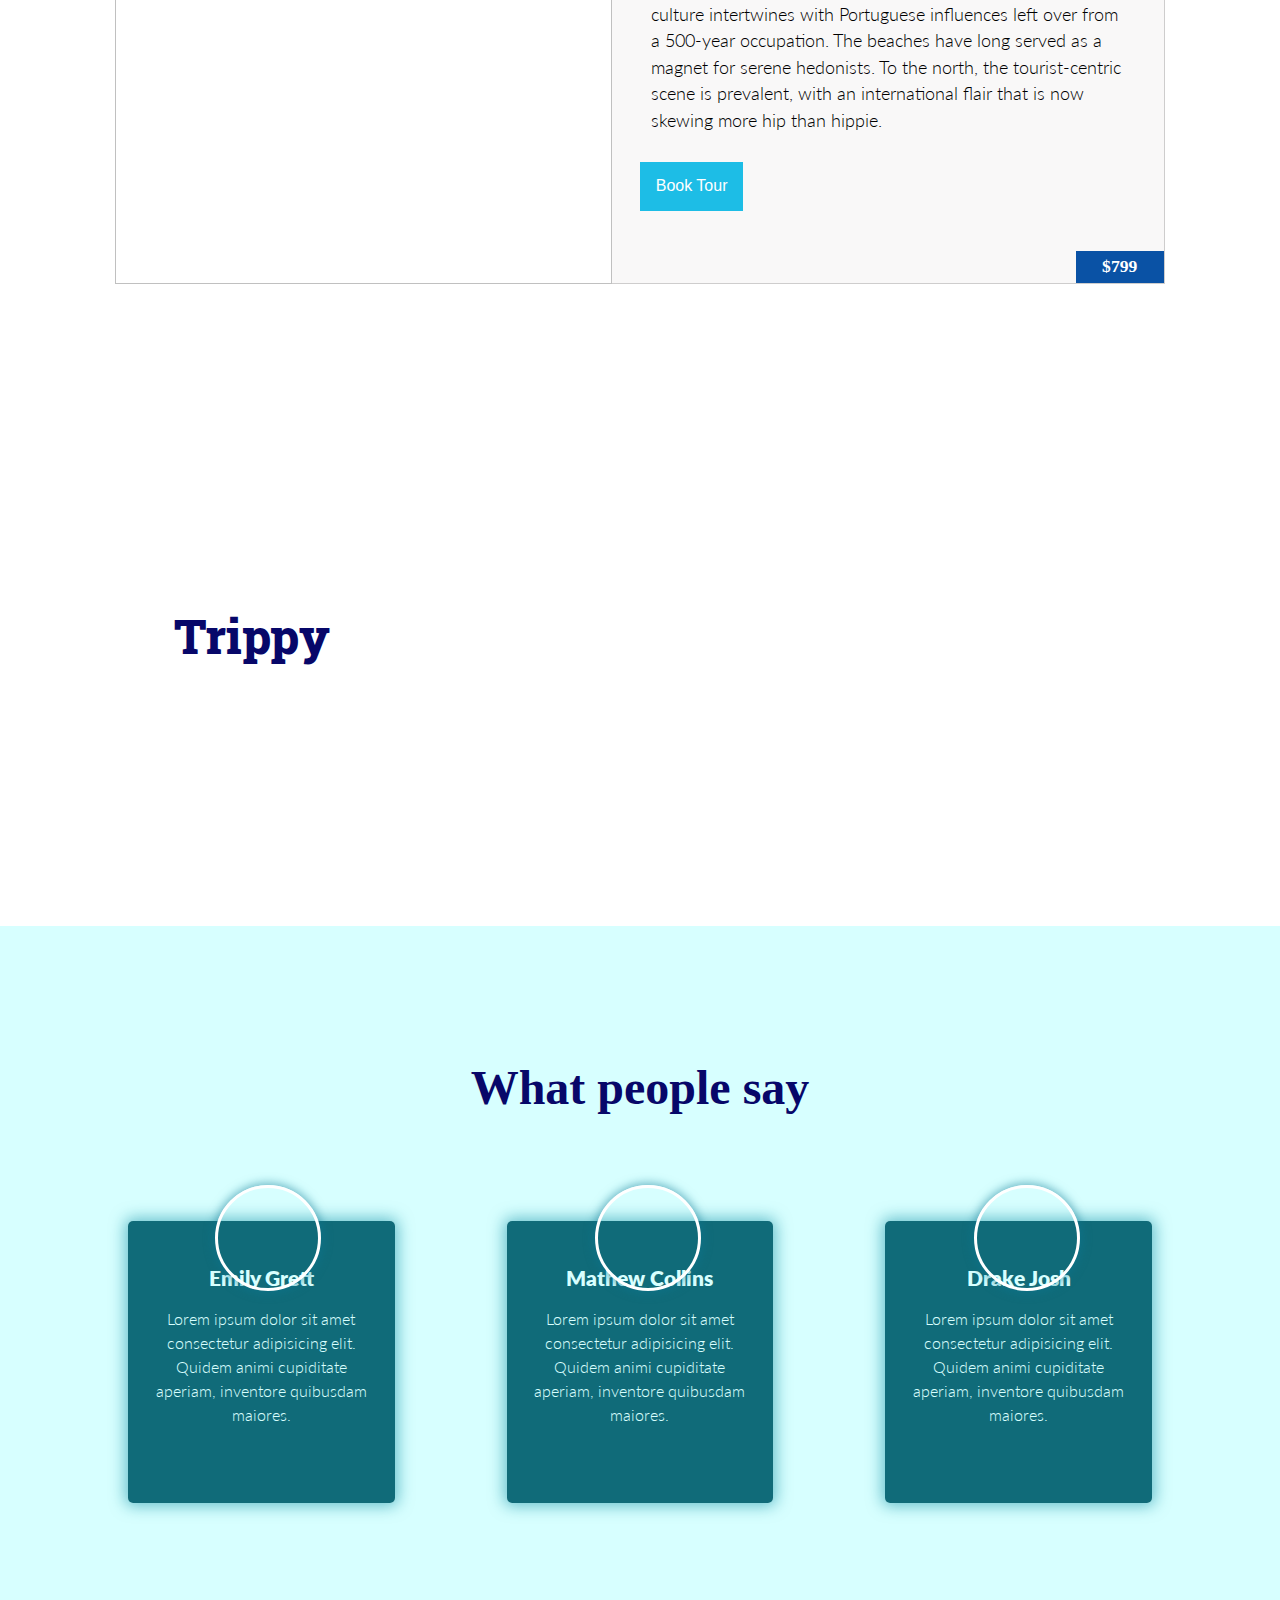
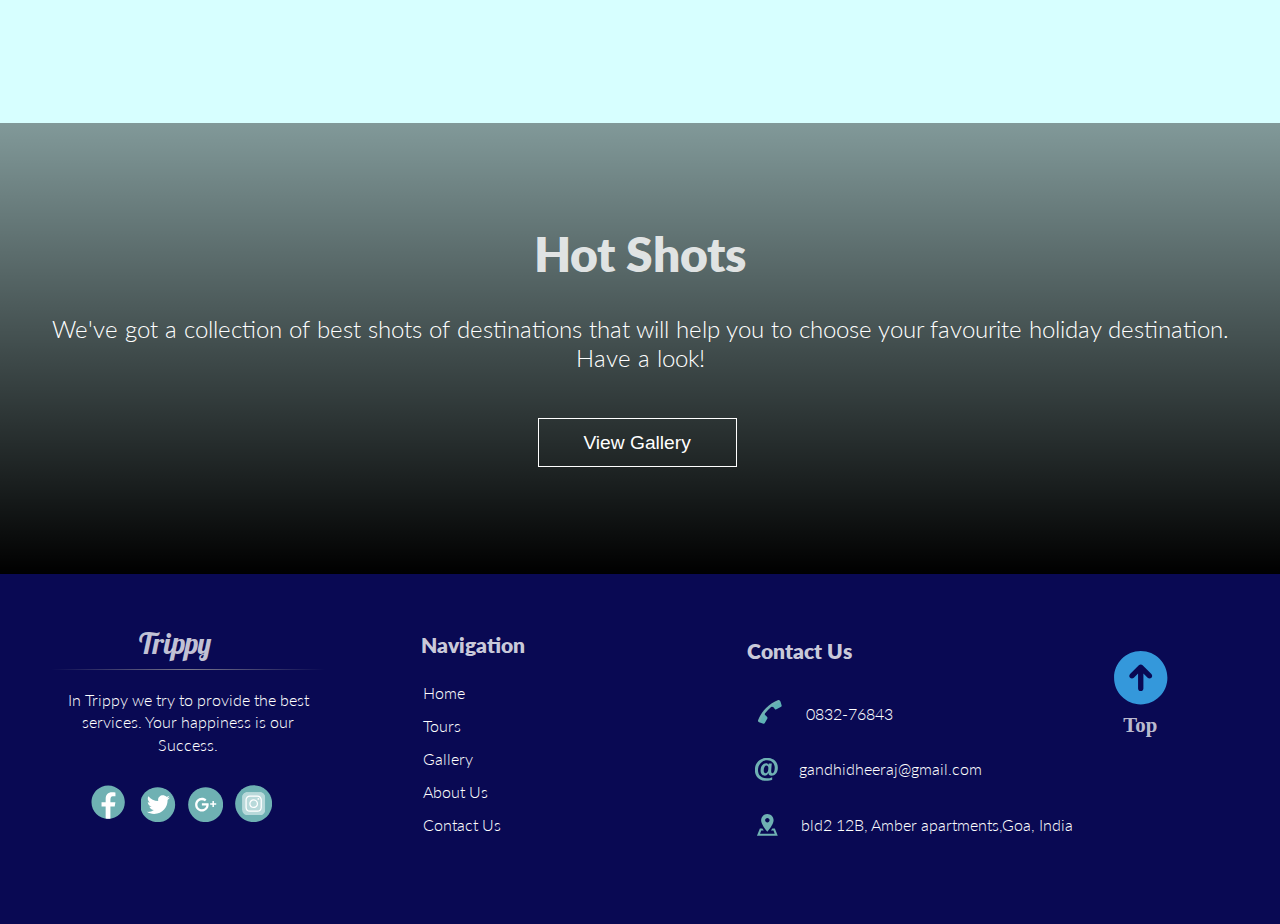
==== commit 42459dc7: "about us page done" ====
--- a/index.html
+++ b/index.html
@@ -18,11 +18,11 @@
         <li class="links" href="" id="brand">Trippy </li>
         <li class="links"><a class="optn" href="" >Home</a></li>
         <li class="links"><a class="optn" href="./Tours.html">Tours</a></li>
-        <li class="links"><a class="optn" href="">Gallery</a></li>
-        <li class="links"><a class="optn" href="">About</a></li>
-        <li class="links"><a class="optn" href="">Contact Us</a></li>
+        <li class="links"><a class="optn" href="./gallery.html">Gallery</a></li>
+        <li class="links"><a class="optn" href="./about.html">About</a></li>
+        <li class="links"><a class="optn" href="./contact.html">Contact Us</a></li>
     </ul>
-    <div class="img1">
+    <div class="img1" id="toppg">
         <div class="intro">
             <h2 id="moto">Explore your favourite destinations with our travel agency</h1> 
             <h1 id="subline">Book Your Tour Now</h1>
@@ -30,18 +30,18 @@
         </div>
     </div>
   <div class="grid-container">
-        <div class="item"><a href=""><img class="imggrp1" src="https://img.traveltriangle.com/blog/wp-content/uploads/2018/08/Fairmont-Fujairah-Beach-Resort-COVER.jpg" alt=""></a>
+        <div class="item"><a href="./gallery.html"><img class="imggrp1" src="https://img.traveltriangle.com/blog/wp-content/uploads/2018/08/Fairmont-Fujairah-Beach-Resort-COVER.jpg" alt=""></a>
             <span class="head">Resorts</span></div>      
-        <div class="item"><a href=""><img class="imggrp1" src="https://img.etimg.com/thumb/width-640,height-480,imgsize-862326,resizemode-1,msid-67453321/ask-the-travel-expert-how-to-pick-a-honeymoon-destination-with-good-sight-seeing-for-rs-2-3-lakhs.jpg" alt=""></a>
+        <div class="item"><a href="./gallery.html"><img class="imggrp1" src="https://img.etimg.com/thumb/width-640,height-480,imgsize-862326,resizemode-1,msid-67453321/ask-the-travel-expert-how-to-pick-a-honeymoon-destination-with-good-sight-seeing-for-rs-2-3-lakhs.jpg" alt=""></a>
             <span class="head" id="sightseeing">Sight Seeing</span></div>    
-        <div class="item"><a href=""><img  class="imggrp1" src="https://i0.wp.com/images-prod.healthline.com/hlcmsresource/images/topic_centers/2019-8/couple-hiking-mountain-climbing-1296x728-header.jpg?w=1155" alt=""></a>
+        <div class="item"><a href="./gallery.html"><img  class="imggrp1" src="https://i0.wp.com/images-prod.healthline.com/hlcmsresource/images/topic_centers/2019-8/couple-hiking-mountain-climbing-1296x728-header.jpg?w=1155" alt=""></a>
             <span class="head">Hiking</span></div>    
 
     </div>
   <div class="grid-container1">
-      <div class="item1"><a class="explore" href="">Explore</a></div>
-      <div class="item1"><a  class="explore" href="">Explore</a></div>
-      <div class="item1"><a  class="explore" href="">Explore</a></div>
+      <div class="item1"><a class="explore" href="./gallery.html">Explore</a></div>
+      <div class="item1"><a  class="explore" href="./gallery.html">Explore</a></div>
+      <div class="item1"><a  class="explore" href="./gallery.html">Explore</a></div>
      
   </div>
   
@@ -54,7 +54,7 @@
             100% guarentee of your safety. Lorem ipsum dolor sit amet consectetur, adipisicing elit. Similique modi voluptates cumque
              quidem aliquid consequatur tempora dolore eaque dolores vel.
           </h2>
-       <a href=""><button id="button2">Know more</button></a>   
+       <a href="./Tours.html"><button id="button2">Know more</button></a>   
           
 
       </div>
@@ -68,7 +68,7 @@
             <h2 id="discription">Crescent-shaped Santorini (or Thíra), the precious gem of the Aegean, is actually a group of islands consisting of Thíra,
                  Thirassiá, Asproníssi, Palea and Nea Kaméni in the southernmost part of Cyclades.Santorini is considered to be the most sought after place for a 
                  romantic getaway in Greece</h2>
-            <a href=""><button id="button3">Book Tour</button></a>  
+            <a href="./Tours.html"><button id="button3">Book Tour</button></a>  
             <h1 id="price">$999</h1>   
           </div>
           <div class="item4"><img class="img3" src="https://res.cloudinary.com/www-virgin-com/virgin-com-prod/sites/virgin.com/files/Articles/America/Hawaii/12208535_10153828777009411_4625254989715860684_n.jpg" alt=""></div>
@@ -78,7 +78,7 @@
                  From the many geological features at Hawaii Volcanoes National Park to the snow-capped heights of Maunakea;
                  from the lush valleys of the Hilo and Hamakua Coasts to the jet-black sands of Punaluu Beach, the island of Hawaii is an unrivaled expression 
                  of the power of nature.</h2>    
-            <a href=""><button id="button3">Book Tour</button></a>    
+            <a href="./Tours.html"><button id="button3">Book Tour</button></a>    
             <h1 id="price">$1499</h1>       
           </div>
           <div class="item4"><img class="img3" src="https://www.hotelfortunegoa.com/explore-goa/sunset-points-in-goa/cabo-de-rama-fort/images/cabo-de-rama-fort.jpg" alt=""></div>
@@ -88,7 +88,7 @@
                 left over from a 500-year occupation. The beaches have long served as a magnet for serene hedonists. To the north,
                  the tourist-centric scene is prevalent, with an international flair that is now skewing more hip than hippie.
             </h2>
-            <a href=""><button id="button3">Book Tour</button></a>   
+            <a href="./tour.html"><button id="button3">Book Tour</button></a>   
             <h1 id="price">$799</h1>    
           </div>
         </div>
@@ -97,7 +97,7 @@
           <h1 class="line1"><span id="trippy">Trippy</span> just creates your kind of holidays</h1>
           <h2 class="line2">We have the most diverse choice of destinations for all kinds of moods at the most affordable prices.
               Book the tour and leave the rest to us. We guarentee your satisfaction. </h2>
-          <a href=""><button  id="button4">Explore Tours</button></a>
+          <a href="./tours.html"><button  id="button4">Explore Tours</button></a>
    </div>
      
    <div class="person">
@@ -110,8 +110,8 @@
                 
             </div>
             <div class="tab1">
-                <div class="square">
-                 <img class="img6" src="https://2static1.fjcdn.com/comments/Woah+im+surprised+i+never+noticed+this+maybe+that+picture+_8467f68fe2654d9b1bb79f23c6177f5b.jpg" alt="">
+                 <div class="square">
+                 <img class="img6" src="https://memeworld.funnyjunk.com/comments/Bradley+cooper+has+asymmetric+eye+position+yet+he+is+still+_480e72d3f41dd7c2880e5ca1a8ddada4.jpg" alt="">
                 </div>
               
             </div>
@@ -155,7 +155,7 @@
             <h1 id="endline1">Hot Shots</h1>
             <h2 id="endline2">We've got a collection of best shots of destinations that will help you to choose your 
                 favourite holiday destination. Have a look!</h2>
-            <a href=""><button id="button5">View Gallery</button></a>
+            <a href="./gallery.html"><button id="button5">View Gallery</button></a>
          
         </div>
 
@@ -191,10 +191,10 @@
                <h1 id="navigation">Navigation</h1>
                <ul>
                    <li><a href="" id="navlinks">Home</a></li>
-                   <li> <a href="" id="navlinks">Tours</a></li>
-                   <li> <a href="" id="navlinks">Gallery</a></li>
-                   <li><a href="" id="navlinks">About Us</a></li>
-                   <li> <a href="" id="navlinks">Contact Us</a></li>
+                   <li> <a href="./Tours.html" id="navlinks">Tours</a></li>
+                   <li> <a href="./gallery.html" id="navlinks">Gallery</a></li>
+                   <li><a href="./about.html" id="navlinks">About Us</a></li>
+                   <li> <a href="./contact.html" id="navlinks">Contact Us</a></li>
                </ul>
            </div>
            <div class="row3">
@@ -216,7 +216,7 @@
 
            </div>
            <div class="row4">
-              <a id="arrow" href=""><svg xmlns="http://www.w3.org/2000/svg" x="0px" y="0px"
+              <a id="arrow" href="#toppg"><svg xmlns="http://www.w3.org/2000/svg" x="0px" y="0px"
                 width="64" height="100"
                 viewBox="0 0 172 172"
                 style=" fill:#d30909;"><g fill="none" fill-rule="nonzero" stroke="none" stroke-width="1" stroke-linecap="butt" stroke-linejoin="miter" stroke-miterlimit="10" stroke-dasharray="" stroke-dashoffset="0" font-family="none" font-weight="none" font-size="none" text-anchor="none" style="mix-blend-mode: normal"><path d="M0,172v-172h172v172z" fill="none"></path><g fill="#3498db"><path d="M157.66667,86c0,-39.5815 -32.08517,-71.66667 -71.66667,-71.66667c-39.5815,0 -71.66667,32.08517 -71.66667,71.66667c0,39.5815 32.08517,71.66667 71.66667,71.66667c39.5815,0 71.66667,-32.08517 71.66667,-71.66667zM78.83333,114.66667v-40.033l-11.36633,11.36633c-2.795,2.795 -7.33867,2.795 -10.13367,0v0c-2.795,-2.795 -2.795,-7.33867 0,-10.13367l23.59983,-23.59983c2.795,-2.795 7.33867,-2.795 10.13367,0l23.59983,23.59983c2.795,2.795 2.795,7.33867 0,10.13367v0c-2.795,2.795 -7.33867,2.795 -10.13367,0l-11.36633,-11.36633v40.033c0,3.956 -3.21067,7.16667 -7.16667,7.16667v0c-3.956,0 -7.16667,-3.21067 -7.16667,-7.16667z"></path></g></g></svg></a>
--- a/travel.css
+++ b/travel.css
@@ -1,4 +1,7 @@
 
+html{
+    scroll-behavior: smooth;
+}
 body{
   margin: 0;
 }
@@ -43,7 +46,7 @@
 }
 .img1{
  
-    background-image: url(https://www.wallpapers13.com/wp-content/uploads/2018/10/Navagio-Beach-or-Shipwreck-Beach-in-Zante-Greece-4K-Ultra-HD-TV-Wallpaper-for-Desktop-Laptop-Tablet-And-Mobile-Phones-3840x2400.jpg);
+    background-image:url(./images/img1.jpg);
     height: 100vh;
     width: 100%;   
     background-size: cover;
@@ -67,7 +70,7 @@
     margin-bottom: 2%;
 }
 #subline{
-    font-size: 45px;
+    font-size: 3em;
     color: rgb(255, 255, 255);
     font-family: 'Lato', sans-serif;
     font-weight: 700;
@@ -323,7 +326,7 @@
 .img6{
     width: auto;
     height: 100%;
-    margin-left: -40px;
+    margin-left: 0px;
 }
 .img7{
     width: auto;
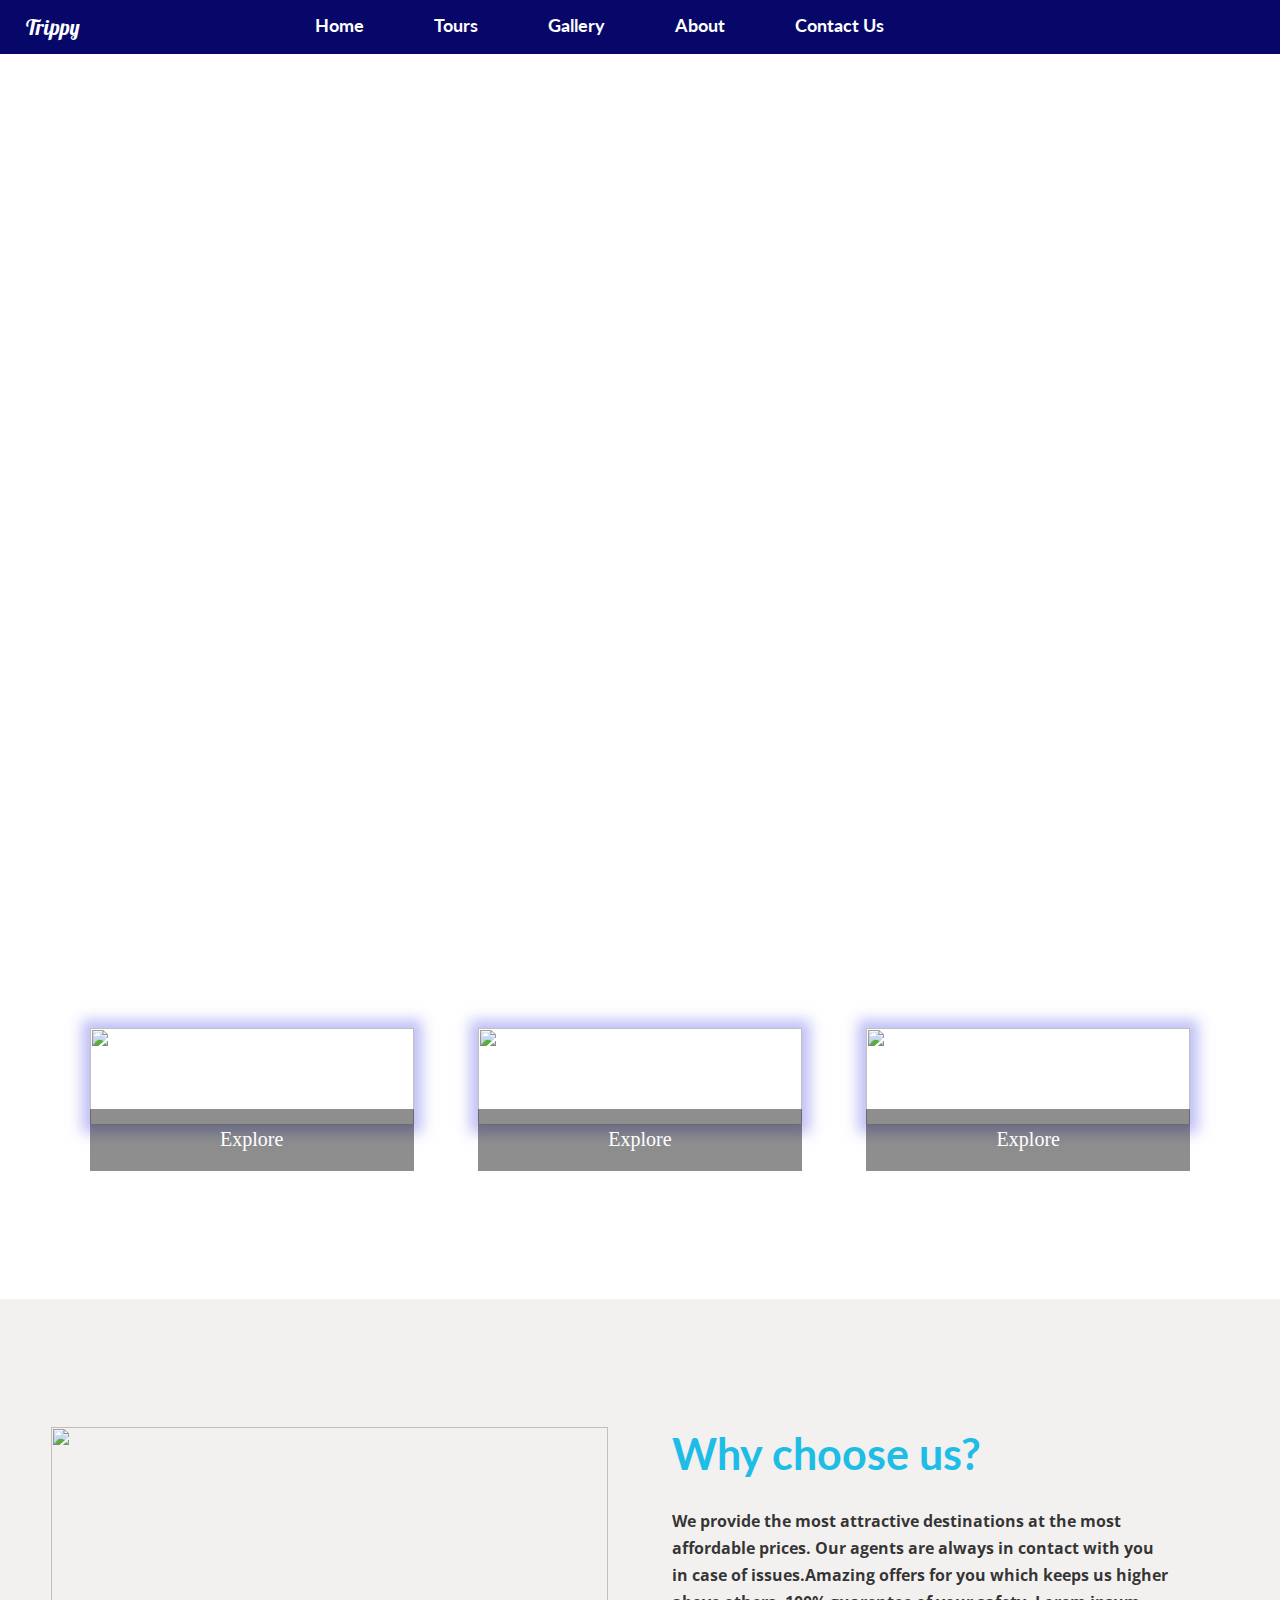
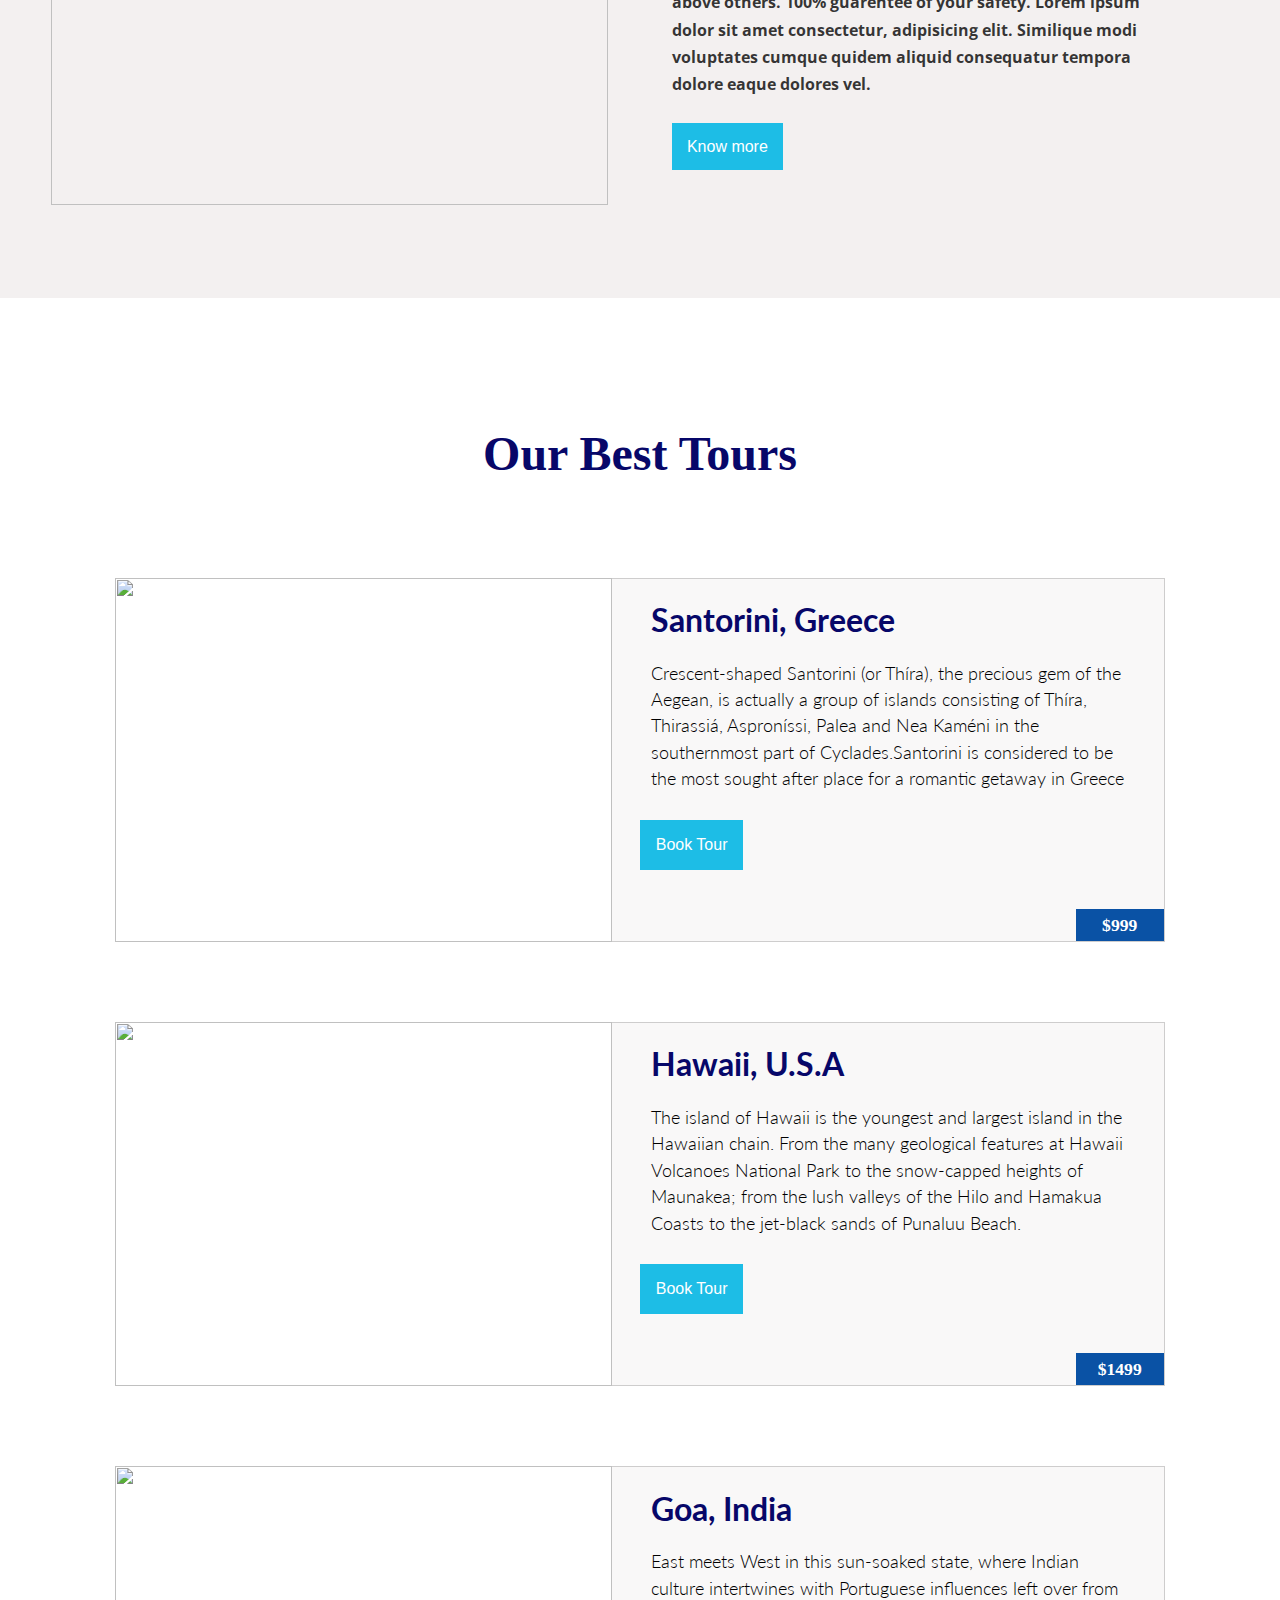
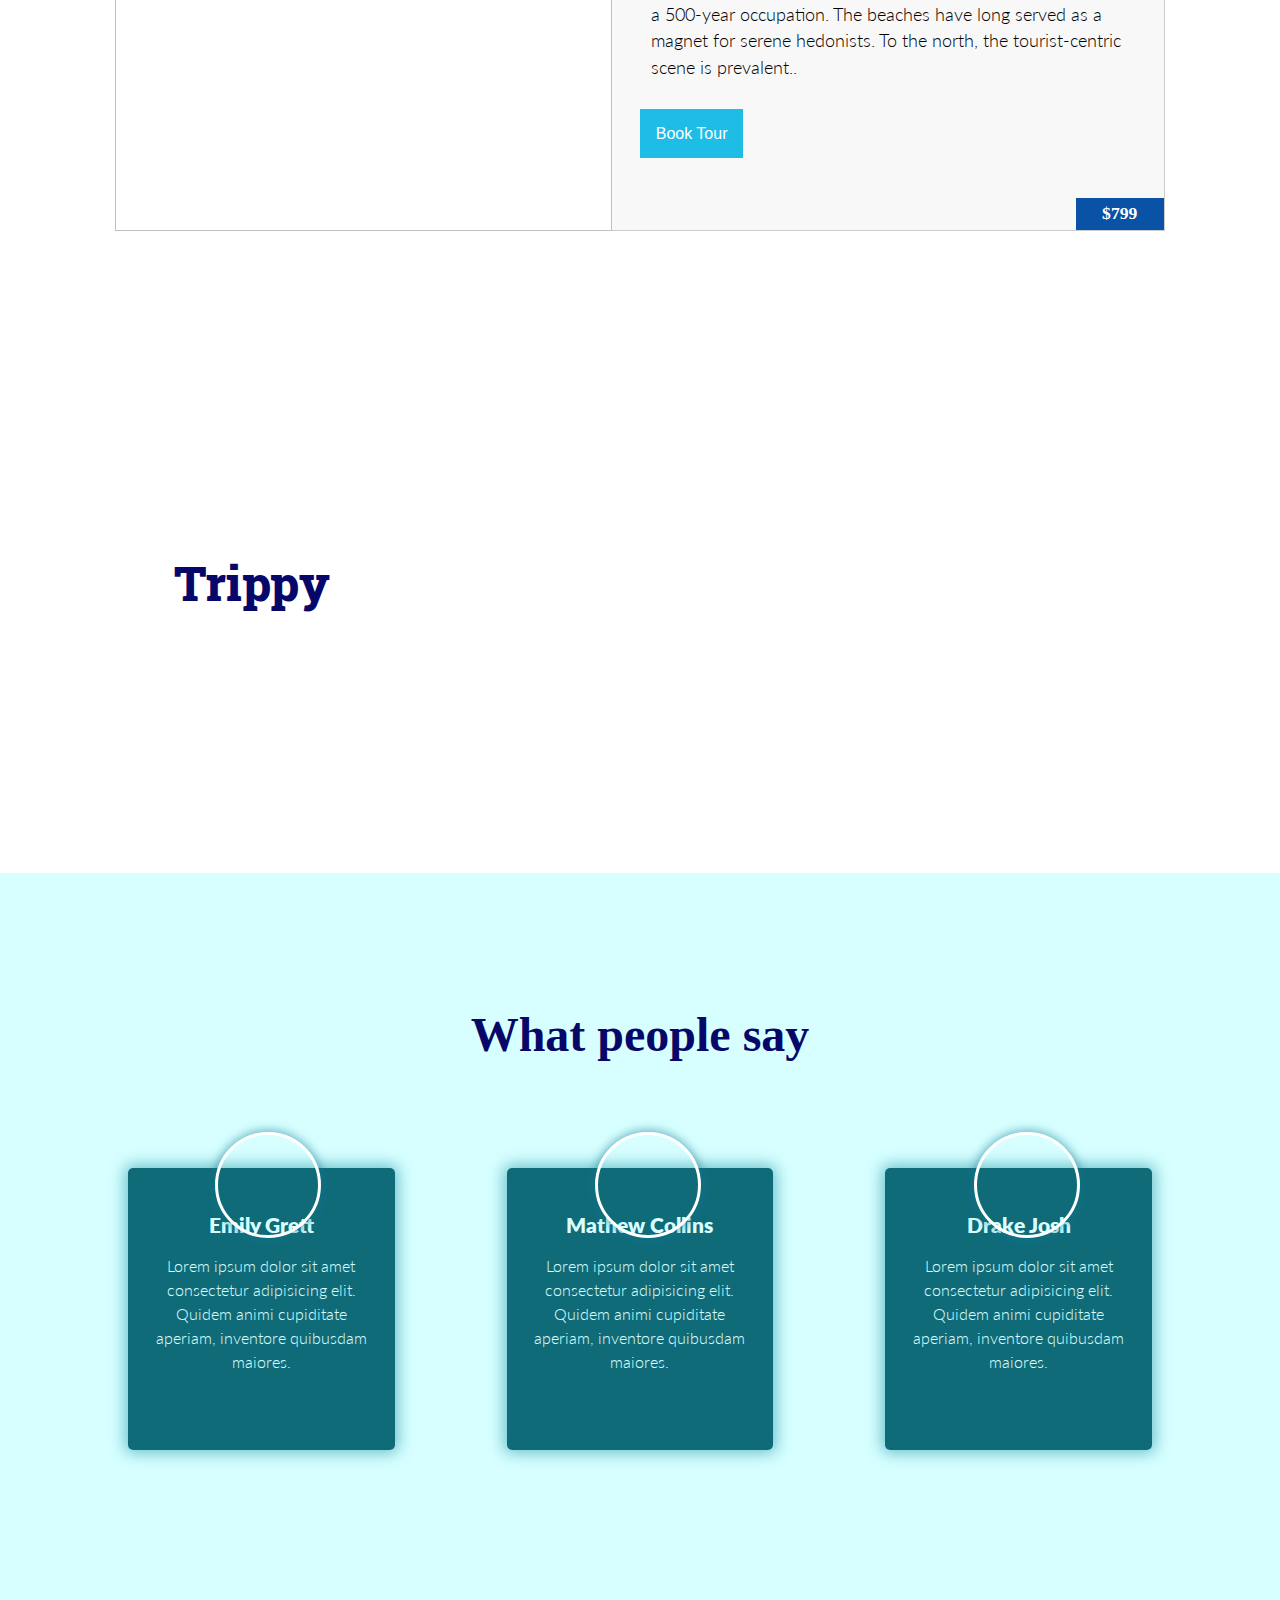
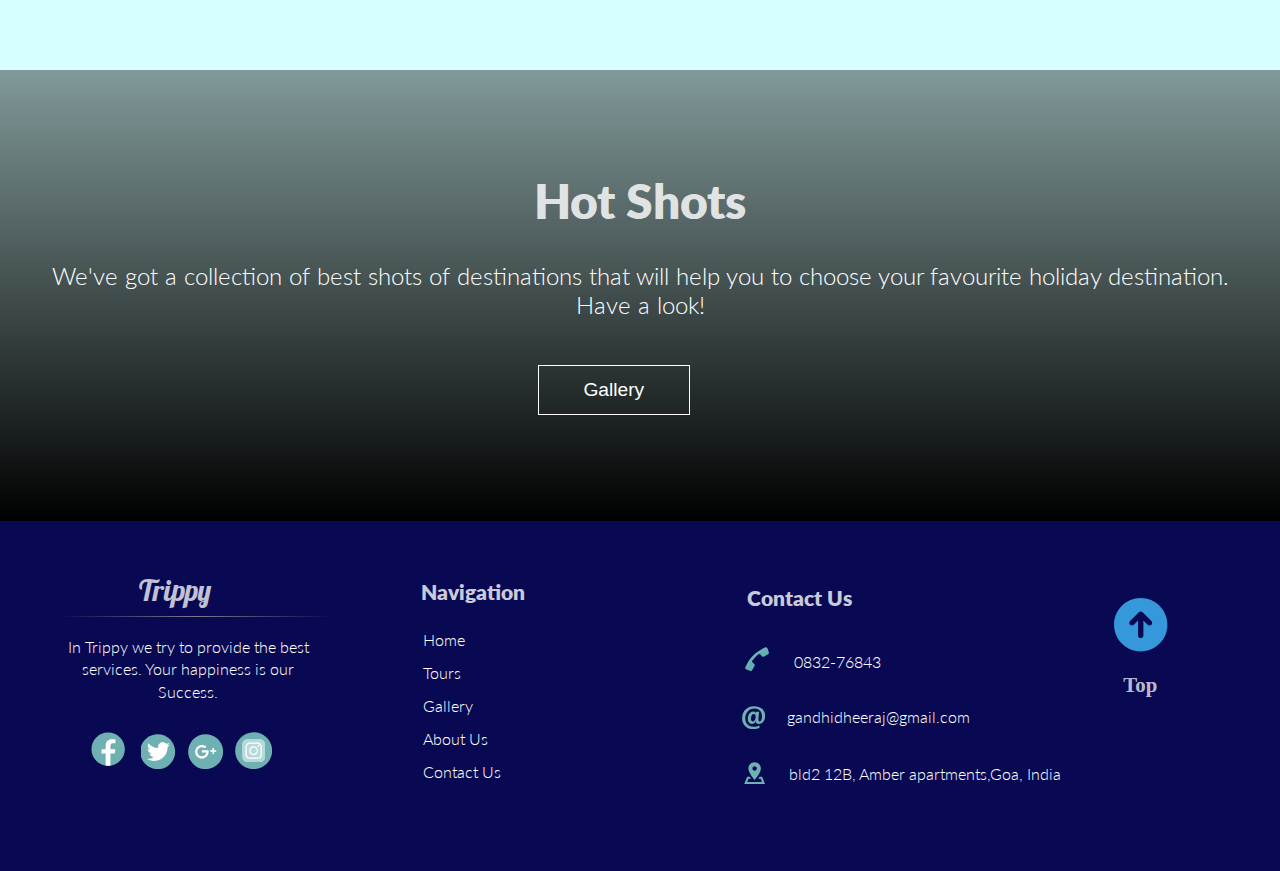
==== commit a50bbb8d: "mobile view added" ====
--- a/index.html
+++ b/index.html
@@ -16,11 +16,11 @@
      
     <ul class="navbar">
         <li class="links" href="" id="brand">Trippy </li>
-        <li class="links"><a class="optn" href="" >Home</a></li>
+        <li class="links"><a class="optn " href="" >Home</a></li>
         <li class="links"><a class="optn" href="./Tours.html">Tours</a></li>
         <li class="links"><a class="optn" href="./gallery.html">Gallery</a></li>
         <li class="links"><a class="optn" href="./about.html">About</a></li>
-        <li class="links"><a class="optn" href="./contact.html">Contact Us</a></li>
+        <li class="links"><a class="optn test" href="./contact.html">Contact Us</a></li>
     </ul>
     <div class="img1" id="toppg">
         <div class="intro">
@@ -30,18 +30,18 @@
         </div>
     </div>
   <div class="grid-container">
-        <div class="item"><a href="./gallery.html"><img class="imggrp1" src="https://img.traveltriangle.com/blog/wp-content/uploads/2018/08/Fairmont-Fujairah-Beach-Resort-COVER.jpg" alt=""></a>
+        <div class="item "><a href="./gallery.html"><img class="imggrp1" src="https://img.traveltriangle.com/blog/wp-content/uploads/2018/08/Fairmont-Fujairah-Beach-Resort-COVER.jpg" alt=""></a>
             <span class="head">Resorts</span></div>      
-        <div class="item"><a href="./gallery.html"><img class="imggrp1" src="https://img.etimg.com/thumb/width-640,height-480,imgsize-862326,resizemode-1,msid-67453321/ask-the-travel-expert-how-to-pick-a-honeymoon-destination-with-good-sight-seeing-for-rs-2-3-lakhs.jpg" alt=""></a>
+        <div class="item noitem"><a href="./gallery.html"><img class="imggrp1" src="https://img.etimg.com/thumb/width-640,height-480,imgsize-862326,resizemode-1,msid-67453321/ask-the-travel-expert-how-to-pick-a-honeymoon-destination-with-good-sight-seeing-for-rs-2-3-lakhs.jpg" alt=""></a>
             <span class="head" id="sightseeing">Sight Seeing</span></div>    
-        <div class="item"><a href="./gallery.html"><img  class="imggrp1" src="https://i0.wp.com/images-prod.healthline.com/hlcmsresource/images/topic_centers/2019-8/couple-hiking-mountain-climbing-1296x728-header.jpg?w=1155" alt=""></a>
+        <div class="item noitem"><a href="./gallery.html"><img  class="imggrp1" src="https://i0.wp.com/images-prod.healthline.com/hlcmsresource/images/topic_centers/2019-8/couple-hiking-mountain-climbing-1296x728-header.jpg?w=1155" alt=""></a>
             <span class="head">Hiking</span></div>    
 
     </div>
   <div class="grid-container1">
       <div class="item1"><a class="explore" href="./gallery.html">Explore</a></div>
-      <div class="item1"><a  class="explore" href="./gallery.html">Explore</a></div>
-      <div class="item1"><a  class="explore" href="./gallery.html">Explore</a></div>
+      <div class="item1 noitem"><a  class="explore" href="./gallery.html">Explore</a></div>
+      <div class="item1 noitem"><a  class="explore" href="./gallery.html">Explore</a></div>
      
   </div>
   
@@ -76,8 +76,7 @@
             <h1 id="place">Hawaii, U.S.A</h1>
             <h2 id="discription">The island of Hawaii is the youngest and largest island in the Hawaiian chain. 
                  From the many geological features at Hawaii Volcanoes National Park to the snow-capped heights of Maunakea;
-                 from the lush valleys of the Hilo and Hamakua Coasts to the jet-black sands of Punaluu Beach, the island of Hawaii is an unrivaled expression 
-                 of the power of nature.</h2>    
+                 from the lush valleys of the Hilo and Hamakua Coasts to the jet-black sands of Punaluu Beach.</h2>    
             <a href="./Tours.html"><button id="button3">Book Tour</button></a>    
             <h1 id="price">$1499</h1>       
           </div>
@@ -86,7 +85,7 @@
             <h1 id="place">Goa, India</h1>
             <h2 id="discription">East meets West in this sun-soaked state, where Indian culture intertwines with Portuguese influences 
                 left over from a 500-year occupation. The beaches have long served as a magnet for serene hedonists. To the north,
-                 the tourist-centric scene is prevalent, with an international flair that is now skewing more hip than hippie.
+                 the tourist-centric scene is prevalent..
             </h2>
             <a href="./tour.html"><button id="button3">Book Tour</button></a>   
             <h1 id="price">$799</h1>    
@@ -110,12 +109,12 @@
                 
             </div>
             <div class="tab1">
-                 <div class="square">
+                 <div class="square noitem">
                  <img class="img6" src="https://memeworld.funnyjunk.com/comments/Bradley+cooper+has+asymmetric+eye+position+yet+he+is+still+_480e72d3f41dd7c2880e5ca1a8ddada4.jpg" alt="">
                 </div>
               
             </div>
-            <div class="tab1">
+            <div class="tab1 noitem">
                 <div class="square">
                     <img class="img7" src="https://encrypted-tbn0.gstatic.com/images?q=tbn%3AANd9GcS-BNxCoBr-QTIEGtqoNO-oroDhBY9j3Rijc2lie6GQI9XZ14YZ&usqp=CAU" alt="">
                   </div>
@@ -132,14 +131,14 @@
             
            
         </div>
-        <div class="block1">
+        <div class="block1 noitem">
             <h2 class="name">Mathew Collins </h2>
             <h1 class="tab">
                 Lorem ipsum dolor sit amet consectetur adipisicing elit. Quidem animi cupiditate aperiam, inventore quibusdam maiores.
             </h1>
             
         </div>
-        <div class="block1">
+        <div class="block1 noitem">
             <h2 class="name">Drake Josh</h2>
             <h1 class="tab">
                 Lorem ipsum dolor sit amet consectetur adipisicing elit. Quidem animi cupiditate aperiam, inventore quibusdam maiores.
@@ -155,7 +154,7 @@
             <h1 id="endline1">Hot Shots</h1>
             <h2 id="endline2">We've got a collection of best shots of destinations that will help you to choose your 
                 favourite holiday destination. Have a look!</h2>
-            <a href="./gallery.html"><button id="button5">View Gallery</button></a>
+            <a href="./gallery.html"><button id="button5">Gallery</button></a>
          
         </div>
 
@@ -225,34 +224,34 @@
           
        </div>
     </div>
-
-
-
-
-
-
-
-
-
-
-
-
-
-
-
-
-
-
-
-
-
-
-
-
-
-
-
- 
+    <script src="https://cdnjs.cloudflare.com/ajax/libs/gsap/3.3.4/gsap.min.js"></script>
+    <script src="https://cdnjs.cloudflare.com/ajax/libs/gsap/2.1.2/TimelineLite.min.js"></script>
+    <script src="https://cdnjs.cloudflare.com/ajax/libs/gsap/2.1.2/plugins/CSSPlugin.min.js"></script>
+    <script src="travel.js"></script>
+
+
+
+
+
+
+
+
+
+
+
+
+
+
+
+
+
+
+
+
+
+
+
+
 
 
    
--- a/travel.css
+++ b/travel.css
@@ -1,543 +1,719 @@
-
-html{
-    scroll-behavior: smooth;
-}
-body{
+html, body {
+  scroll-behavior: smooth;
+  overflow-x: hidden;
+}
+body {
   margin: 0;
 }
-.navbar{
-    position: fixed;
-    top: 0;
+.navbar {
+  position: fixed;
+  margin: 0;
+  top: 0;
+  left: 0;
+  padding-left: 2%;
+  width: 100%;
+  list-style-type: none;
+  background-color: rgb(7, 7, 105);
+  z-index: 2;
+}
+.links {
+  float: left;
+}
+#brand {
+  display: block;
+  padding: 14px 200px 14px 0;
+  font-size: 21px;
+  text-decoration: none;
+  color: white;
+  font-family: "Lobster", cursive;
+  font-weight: 300;
+}
+.optn {
+  display: block;
+  padding: 14px 35px;
+  font-size: 18px;
+  text-decoration: none;
+  color: white;
+  font-family: "Lato", sans-serif;
+  font-weight: 700;
+}
+.links :hover {
+  background-color: rgb(12, 12, 78);
+  border-bottom: rgb(3, 124, 180) solid 3px;
+}
+.img1 {
+  background-image: url(./images/reimg1.jpg);
+  height: 100vh;
+  width: 100%;
+  background-size: cover;
+  position: relative;
+}
+
+.intro {
+  position: absolute;
+  top: 28%;
+  left: 45%;
+}
+#moto {
+  font-size: 27px;
+  color: rgba(255, 255, 255, 0.849);
+  font-family: "Lato", sans-serif;
+  font-weight: 300;
+  margin-bottom: 2%;
+}
+#subline {
+  font-size: 3em;
+  color: rgb(255, 255, 255);
+  font-family: "Lato", sans-serif;
+  font-weight: 700;
+  margin-top: 0;
+}
+#button1 {
+  padding: 2.5%;
+  color: white;
+  background-color: rgba(255, 255, 255, 0);
+  border: white solid 2px;
+  transition-duration: 0.4s;
+  text-decoration: none;
+  font-size: 1.2em;
+}
+#button1:hover {
+  background-color: rgba(0, 0, 0, 0.253);
+}
+.grid-container {
+  display: grid;
+  grid-template-columns: 1fr 1fr 1fr;
+  grid-gap: 4em;
+  margin: 10% 7% 0 7%;
+  grid-auto-rows: 120%;
+}
+.imggrp1 {
+  width: 100%;
+  height: 100%;
+}
+.item {
+  box-shadow: rgba(148, 148, 241, 0.609) 0px 0px 13px 8px;
+}
+
+.head {
+  position: relative;
+  font-size: 30px;
+  top: -93%;
+  color: white;
+  left: 36%;
+  font-family: "Vesper Libre", serif;
+  text-align: center;
+}
+#sightseeing {
+  left: 23%;
+}
+.grid-container1 {
+  display: grid;
+  grid-template-columns: 1fr 1fr 1fr;
+  grid-gap: 4em;
+  margin: 10% 7%;
+  margin-top: 0;
+}
+.item1 {
+  text-align: center;
+  position: relative;
+  font-size: 20px;
+  background-color: rgba(0, 0, 0, 0.445);
+  transition-duration: 0.4sec;
+}
+.explore {
+  color: white;
+  text-decoration: none;
+  padding: 6% 0;
+  display: block;
+}
+.item1:hover {
+  background-color: rgba(0, 0, 0, 0.637);
+}
+.grid-container2 {
+  display: grid;
+  grid-template-columns: 1fr 1fr;
+  grid-gap: 4em;
+  margin: 10% 0;
+  padding: 10% 4%;
+  grid-auto-rows: 110%;
+  background-color: rgba(226, 219, 219, 0.411);
+}
+#img2 {
+  width: 100%;
+  height: 100%;
+}
+#f1 {
+  margin-top: 0;
+  font-size: 2.7em;
+  color: rgb(29, 189, 230);
+  font-family: "Lato", sans-serif;
+}
+#f2 {
+  font-size: 1em;
+  color: rgba(0, 0, 0, 0.788);
+  font-family: "Open Sans", sans-serif;
+  width: 90%;
+  line-height: 1.7em;
+}
+#button2 {
+  padding: 2.5%;
+  font-size: 1em;
+  color: white;
+  margin-top: 2%;
+  background-color: rgb(29, 189, 230);
+  border: rgb(29, 189, 230) solid 1px;
+  transition-duration: 0.4s;
+  text-decoration: none;
+}
+#button2:hover {
+  background-color: rgb(7, 7, 105);
+  color: white;
+  border: rgb(7, 7, 105) solid 1px;
+}
+#topic {
+  text-align: center;
+  font-size: 3em;
+  color: rgb(7, 7, 105);
+}
+.grid-container3 {
+  display: grid;
+  grid-template-columns: 0.9fr 1fr;
+  grid-gap: 5em 0;
+  padding: 5% 9%;
+}
+#topic {
+  color: rgb(7, 7, 105);
+}
+.img3 {
+  height: 100%;
+  width: 100%;
+}
+
+.item5 {
+  border: rgba(0, 0, 0, 0.171) solid 0.5px;
+  border-left: none;
+  background-color: rgba(226, 219, 219, 0.191);
+}
+
+#place {
+  font-family: "Lato", sans-serif;
+  color: rgb(7, 7, 105);
+  margin-left: 7%;
+}
+#discription {
+  color: rgb(0, 0, 0);
+  font-family: "Lato", sans-serif;
+  font-weight: 300;
+  margin: 0 7%;
+  font-size: 1.1em;
+  line-height: 1.5em;
+}
+#button3 {
+  padding: 2.5%;
+  font-size: 1em;
+  color: white;
+  margin-top: 2%;
+  background-color: rgb(29, 189, 230);
+  border: rgb(29, 189, 230) solid 2px;
+  transition-duration: 0.4s;
+  text-decoration: none;
+  margin: 5% 5%;
+}
+#button3:hover {
+  background-color: rgb(7, 7, 105);
+  color: white;
+  border: rgb(7, 7, 105) solid 2px;
+}
+#price {
+  text-align: center;
+  display: block;
+  background-color: rgb(10, 82, 165);
+  font-size: 1.1em;
+  padding: 1% 2%;
+  color: white;
+  margin-left: 84%;
+  margin-bottom: 0;
+}
+.parallax {
+  margin-top: 10%;
+  background-image: url(https://cdn9.dissolve.com/p/D1047_75_028/D1047_75_028_0004_600.jpg);
+  height: 450px;
+  background-attachment: fixed;
+  background-repeat: no-repeat;
+  background-size: cover;
+}
+#trippy {
+  color: rgb(7, 7, 105);
+}
+.line1 {
+  padding: 10% 0 0 0;
+  text-align: center;
+  color: rgba(255, 255, 255, 0.897);
+  font-family: "Roboto Slab", serif;
+  font-size: 3em;
+  font-weight: 800;
+  margin-bottom: 2%;
+}
+.line2 {
+  text-align: center;
+  color: white;
+  margin: 0 4%;
+  font-family: "Lato", sans-serif;
+  font-weight: 300;
+}
+#button4 {
+  padding: 1% 3.5%;
+  font-size: 1em;
+  color: white;
+  background-color: rgba(0, 0, 0, 0);
+  border: white solid 1px;
+  transition-duration: 0.4s;
+  text-decoration: none;
+  margin: 2% 42%;
+  font-size: 1.2em;
+}
+#button4:hover {
+  background-color: rgba(0, 0, 0, 0.411);
+  color: white;
+}
+.person {
+  margin: 0;
+  background-color: rgba(0, 255, 255, 0.157);
+  padding-top: 8%;
+}
+
+.grid-container4 {
+  display: grid;
+  grid-template-columns: 1fr 1fr 1fr;
+  grid-gap: 4em;
+  grid-auto-rows: 100%;
+  margin: 3% 8% 9% 8%;
+}
+.img5 {
+  width: auto;
+  height: 100%;
+  margin-left: 0px;
+}
+.img6 {
+  width: auto;
+  height: 100%;
+  margin-left: 0px;
+}
+.img7 {
+  width: auto;
+  height: 100%;
+  margin-left: 0px;
+}
+
+.square {
+  display: inline-block;
+  position: relative;
+  left: 100px;
+  width: 100px;
+  height: 100px;
+  overflow: hidden;
+  border-radius: 50%;
+  border: white solid 3px;
+  box-shadow: rgba(12, 119, 146, 0.541) 0 0 10px 2px;
+}
+.tab1 {
+  margin: 10% 4%;
+}
+.grid-container5 {
+  display: grid;
+  grid-template-columns: 1fr 1fr 1fr;
+  grid-gap: 7em;
+  margin: 10% 10% 0 10%;
+  grid-auto-rows: 130%;
+}
+.block1 {
+  height: 100%;
+  width: 100%;
+  background-color: rgba(0, 66, 83, 0.924);
+  position: relative;
+  top: -83%;
+  z-index: -1;
+  border-radius: 5px;
+  box-shadow: rgba(12, 119, 146, 0.541) 0 0 15px 3px;
+}
+.name {
+  font-size: 1.3em;
+  padding-top: 10%;
+  text-align: center;
+  font-family: "Lato", sans-serif;
+  font-weight: 800;
+  color: white;
+}
+.tab {
+  text-align: center;
+  font-size: 1em;
+  padding: 0 8%;
+  line-height: 1.5em;
+  font-family: "Lato", sans-serif;
+  font-weight: 300;
+  color: white;
+}
+.back {
+  padding: 4% 0 0 0;
+  background-color: rgba(0, 255, 255, 0.157);
+}
+.gallery {
+  margin-bottom: 0;
+  height: 400px;
+  padding-bottom: 4%;
+  background-image: linear-gradient(rgba(0, 0, 0, 0.4), rgba(0, 0, 0, 1)),
+    url(https://www.onemanwolfpack.de/jpg/videos/omwp/389.jpg);
+  background-repeat: no-repeat;
+  background-size: cover;
+  background-position: 50% 10%;
+}
+#endline1 {
+  padding-top: 8%;
+  text-align: center;
+  color: rgba(255, 255, 255, 0.836);
+  font-size: 3em;
+  font-family: "Lato", sans-serif;
+  font-weight: 800;
+  margin-top: 0;
+}
+#endline2 {
+  text-align: center;
+  color: white;
+  margin-left: 4%;
+  margin-right: 4%;
+  font-family: "Lato", sans-serif;
+  font-weight: 300;
+}
+#button5 {
+  padding: 1% 3.5%;
+  font-size: 1em;
+  color: white;
+  background-color: rgba(0, 0, 0, 0);
+  border: white solid 1px;
+  transition-duration: 0.4s;
+  text-decoration: none;
+  margin: 2% 42%;
+  font-size: 1.2em;
+}
+#button5:hover {
+  background-color: rgba(0, 0, 0, 0.609);
+  color: white;
+}
+.footer {
+  background-color: rgba(0, 0, 77, 0.965);
+  height: 350px;
+ 
+}
+.grid-container6 {
+  display: grid;
+  grid-template-columns: 1fr 1.4fr 1.4fr 0.5fr;
+  padding: 4% 4% 0 4%;
+}
+
+.row1 {
+  width: 100%;
+}
+.row2 {
+  width: 100%;
+  line-height: 2em;
+  padding-left: 15%;
+}
+.row2 ul {
+  display: block;
+  list-style-type: disc;
+  margin-block-start: 1em;
+  margin-block-end: 1em;
+  margin-inline-start: 0px;
+  margin-inline-end: 0px;
+  padding-inline-start: 40px;
+}
+.row3 {
+  width: 100%;
+  line-height: 2.8em;
+}
+
+.row4 {
+  width: 100%;
+}
+
+#brand1 {
+  margin-left: 32%;
+  text-align: center;
+  font-size: 1.8em;
+  text-decoration: none;
+  color: rgba(255, 255, 255, 0.76);
+  font-family: "Lobster", cursive;
+  font-weight: 300;
+}
+#hr1 {
+  border: 0;
+  margin: 8px;
+  height: 1px;
+  width: 100%;
+  background-image: linear-gradient(
+    to right,
+    rgba(0, 0, 0, 0),
+    rgba(163, 159, 159, 0.75),
+    rgba(0, 0, 0, 0)
+  );
+}
+#maska {
+  text-align: center;
+  padding-top: 1%;
+  line-height: 1.4em;
+  font-size: 1em;
+  font-family: "Lato", sans-serif;
+  font-weight: 300;
+  color: white;
+  margin: 16px 0;
+}
+#navigation {
+  color: rgba(255, 255, 255, 0.808);
+  margin-left: 10%;
+  margin-top: 1%;
+  margin-bottom: 2%;
+  font-size: 1.3em;
+  font-family: "Lato", sans-serif;
+  font-weight: 800;
+}
+#navlinks {
+  color: white;
+  text-decoration: none;
+  font-family: "Lato", sans-serif;
+  font-weight: 300;
+}
+.row3 ul{
+  padding-left: 7%;
+}
+li {
+  list-style: none;
+  
+}
+#stuff {
+  color: white;
+  font-family: "Lato", sans-serif;
+  font-weight: 300;
+  text-decoration: none;
+  padding: 0 4%;
+  margin-bottom: 2%;
+  position: relative;
+  top: -13px;
+  text-align: center;
+}
+svg {
+  padding: 2%;
+}
+#iconcrate {
+  margin: 8% 12%;
+}
+#arrow {
+  margin-left: 10%;
+}
+
+#top {
+  color: rgba(255, 255, 255, 0.74);
+  font-size: 1.3em;
+  position: relative;
+  left: 23%;
+  top: -9%;
+}
+@media screen and (max-width: 768px) {
+  .navbar {
+    text-align: center;
+    padding: 0;
+    width: 414px;
+    padding-top: 2%;
+    padding-bottom: 2%;
+  }
+
+  .links {
+    display: inline-block;
+    float: none;
+  }
+  #brand {
+    display: block;
+    padding: 0;
+    margin-bottom: 2%;
+    width: 100%;
+  }
+  .optn {
+    margin: 0 0 0 19px;    
+    display: block;
+    font-size: 16px;
+    padding: 0;
+  }
+  .test {
+    margin-right: 23px;
+  }
+  #maska,
+  #hr1,
+  .row3,
+  #top,
+  .row2,#arrow {
+    display: none;
+  }
+  .grid-container6 {
+    display: block;
+    text-align: center;
+  }
+  #brand1,
+  #iconcrate {  
+    margin: 0;
+  }
+  svg {
+    padding: 3% 4%;
+  }
+  .footer {
+    height: 260px;
+  }
+  .img1{
+    background-position-x: 75%;
+    height: 600px;
+  }
+  .intro{
+    padding-top: 7%;
     left: 0;
+    text-align: center;
+  }
+  #moto{
+    font-size: 1.5em;
+  }
+  #subline{
+    font-size: 2em;
+  }
+  #button{
+    font-size: 1em;
+  }
+  .grid-container{
+    display: block;
+  }
+  .item{
+    height:237px;
+  }
+  .noitem{
+    display: none;
+  }
+  .grid-container1{
+    display: block;
+  }
+  .head{
+    top: -230px;
+  }
+  .item1{
+    top: -68px;
+
+  }
+  .grid-container2{
+    display: block;
+  }
+  #f1{
+    font-size: 1.8em;
+    text-align: center;
+    margin: 2% 0;
+  }
+  #f2{
     margin: 0;
-    padding: left 2%;
+    font-size: .9em;
+    text-align: center;
     width: 100%;
-    list-style-type: none ;
-    background-color: rgb(7, 7, 105);
-    z-index: 2;
+  }
+  .item3{
+    text-align: center;
+  }
+  #button2{
+    font-size: .9em;
     
-}
-.links{
-    float: left;
+  }
+  #topic{
+    font-size: 2em;
+  }
+  .grid-container3{
+    display: block;
+    padding: 0 1%;
+  } 
+  .img3{
+    height: 203px;
+  }
+  .item5{
+    text-align: center;
+    margin-bottom: 2%;
+  }
+  #place{
+    font-size: 1.4em;
+  }
+  #discription{
+    font-size: 1em;
+
+  }
+  #button3{
+    font-size: .8em;
+
+  }
+  #price{
+    position: relative;
+    top:-500px;
+  }
+  .line1{
+    padding-top: 2%;
+    font-size: 1.7em;
+  }
+  .line2{
+    font-size: 1em;
+  }
+  #button4{
+    font-size: .8em;
+    padding: 0;
+  }
+  .parallax{
+    height: 220px;
+  }
+
+  .grid-container4,.grid-container5{
+    display: block;
+  
+  }
+  .square{
+    width: 75px;
+    height: 75px;
+    text-align: center;
+    left: 120px;
+  }
+  .tab1{
+    margin-bottom: 0;
+   
+  }
+ 
+  .block1{
+    top: -80px;
+    width: 210px;
+    left: 60px;
+    height: 210px;
     
-}
-#brand{
-    display: block;
-    padding:14px 200px 14px 0 ;
-    font-size: 21px;
-    text-decoration: none;
-    color: white;
-    font-family: 'Lobster', cursive;
-    font-weight: 300;
-}
-.optn{
-    display: block;
-    padding:14px 35px ;
-    font-size: 18px;
-    text-decoration: none;
-    color: white;
-    font-family: 'Lato', sans-serif;
-    font-weight: 700;
- 
-}
-.links :hover{
-    background-color:rgb(12, 12, 78);
-    border-bottom:rgb(3, 124, 180) solid 3px;
-}
-.img1{
- 
-    background-image:url(./images/img1.jpg);
-    height: 100vh;
-    width: 100%;   
-    background-size: cover;
-
-    position: relative;
-   
-   
-}
-.intro{
-    position: absolute;
-    top:28%;
-    left: 45%;
-
-
-}
-#moto{
-    font-size: 27px;
-    color: rgba(255, 255, 255, 0.849);
-    font-family: 'Lato', sans-serif;
-    font-weight: 300;
-    margin-bottom: 2%;
-}
-#subline{
-    font-size: 3em;
-    color: rgb(255, 255, 255);
-    font-family: 'Lato', sans-serif;
-    font-weight: 700;
-    margin-top:0;
-}
-#button1{
-    padding: 2.5%;
-    color: white;
-    background-color: rgba(255, 255, 255, 0);
-    border: white solid 2px;
-    transition-duration: 0.4s;
-    text-decoration: none;
+  }
+  .name{
+    font-size: 1.3em;
+    padding-top: 18%;
+  }
+  .tab{
+    font-size: 1em;
+    line-height: 1.1em;
+  }
+  #endline1{
+    font-size: 2em;
+  }
+  #endline2{
     font-size: 1.2em;
+  }
+  #button5{
+    font-size: 1.1em;
+  }
+  .back{
+    height: 250px;
+    padding: 0;
+  }
+  .gallery{
+  background-position-y: -20px;
     
-    
-}
-#button1:hover{
-background-color: rgba(0, 0, 0, 0.253);
-}
-.grid-container{
-    
-    display:grid;
-    grid-template-columns: 1fr 1fr 1fr;
-    grid-gap:4em;
-    margin: 10% 7% 0 7%; 
-    grid-auto-rows: 120%;        
-}
-.imggrp1{
-    width: 100%;
-    height: 100%;
-    
-}
-.item{
-    box-shadow: rgba(148, 148, 241, 0.609) 0px 0px 13px 8px ;
-}
-
-.head{
-    position: relative;
-    font-size: 30px;
-    top: -93%;
-    color: white;
-    left: 36%;
-    font-family: 'Vesper Libre', serif;
-    text-align: center;
-}
-#sightseeing{
-    left: 23%;
-}
-.grid-container1{
-        
-    display:grid;
-    grid-template-columns: 1fr 1fr 1fr;
-    grid-gap:4em;
-    margin: 10% 7%; 
-    margin-top: 0;
-}
-.item1{
- text-align: center;
- position: relative;
- font-size: 20px;
- background-color: rgba(0, 0, 0, 0.445);
- transition-duration: 0.4sec;
-
-}
-.explore{
-    color: white;
-    text-decoration: none;
-    padding: 6% 0;
-    display: block;
-}
-.item1:hover{
-    background-color: rgba(0, 0, 0, 0.637);
-}
-.grid-container2{
-    display: grid;
-    grid-template-columns:1fr 1fr;
-    grid-gap: 4em;
-    margin: 10% 0;
-    padding:10% 4%;
-    grid-auto-rows: 110%;
-    background-color: rgba(226, 219, 219, 0.411);
-}
-#img2{
-    width: 100%;
-    height: 100%;
-}
-#f1{
-    margin-top: 0;
-    font-size: 2.7em;   
-    color: rgb(29, 189, 230);
-    font-family: 'Lato', sans-serif;
-}
-#f2{
-    font-size: 1em;
-    color:rgba(0, 0, 0, 0.788);
-    font-family: 'Open Sans', sans-serif;
-    width: 90%;
-    line-height: 1.7em;
-
-}
-#button2{
-    padding: 2.5%;
-    font-size: 1em;
-    color: white;
-    margin-top: 2%;
-    background-color: rgb(29, 189, 230);
-    border:  rgb(29, 189, 230) solid 1px;
-    transition-duration: 0.4s;
-    text-decoration: none;
-    
-}
-#button2:hover{
-    background-color: rgb(7, 7, 105);
-    color: white;    
-    border:rgb(7, 7, 105) solid 1px ;
-   
-}
-#topic{
-    text-align: center;
-    font-size: 3em;
-    color: rgb(7, 7, 105);    
-
-    
-}
-.grid-container3{
-    display: grid;
-    grid-template-columns: 0.9fr 1fr;
-    grid-gap: 5em 0;
-    padding: 5% 9%;
-   
-        
-
-}
-#topic{
- color: rgb(7, 7, 105);    
-}
-.img3{
-  height: 100%;
-  width: 100%;
-} 
-
-.item5{
-
-    border: rgba(0, 0, 0, 0.171) solid 0.5px;
-    border-left:none;
-    background-color: rgba(226, 219, 219, 0.191);   
-}
-
-#place{
-    font-family: 'Lato', sans-serif;
-    color: rgb(7, 7, 105);    
-    margin-left: 7%;
-
-}
-#discription{
-    color: rgb(0, 0, 0);
-    font-family: 'Lato', sans-serif;
-    font-weight: 300;
-    margin:0 7%;
-    font-size: 1.1em;
-    line-height: 1.5em;
-}
-#button3{
-    padding: 2.5%;
-    font-size: 1em;
-    color: white;
-    margin-top: 2%;
-    background-color: rgb(29, 189, 230);
-    border: rgb(29, 189, 230)  solid 2px;
-    transition-duration: 0.4s;
-    text-decoration: none;
-    margin: 5% 5%;
-}
-#button3:hover{
-    background-color: rgb(7, 7, 105);
-    color: white;    
-    border:rgb(7, 7, 105) solid 2px ;
-}
-#price{
-    text-align: center;
-    display: block;
-    background-color: rgb(10, 82, 165);
-    font-size: 1.1em;
-    padding: 1% 2% ;
-    color: white;
-    margin-left: 84%;
-    margin-bottom: 0;
-}
-.parallax{
-    margin-top: 10%;
-    background-image: url(https://cdn9.dissolve.com/p/D1047_75_028/D1047_75_028_0004_600.jpg);
-    height: 450px;
-    background-attachment: fixed;
-    background-repeat: no-repeat;
-    background-size: cover;
-    
-}
-#trippy{
-    color:rgb(7, 7, 105);
-}
-.line1{
-    padding: 10% 0 0 0;
-    text-align: center;
-    color: rgba(255, 255, 255, 0.897);
-    font-family: 'Roboto Slab', serif;
-    font-size: 3em;
-    font-weight: 800;
-    margin-bottom: 2%;
-}
-.line2{
-
-    text-align: center;
-    color: white;
-    margin: 0 4%;
-    font-family: 'Lato', sans-serif;
-    font-weight: 300;
-}
-#button4{
-    padding: 1% 3.5%;
-    font-size: 1em;
-    color: white;
-    background-color: rgba(0, 0, 0, 0);
-    border: white  solid 1px;
-    transition-duration: 0.4s;
-    text-decoration: none;
-    margin: 2% 42%;
-    font-size: 1.2em;
-}
-#button4:hover{
-    background-color: rgba(0, 0, 0, 0.411);
-    color: white;   
-    
-}
-.person{
-    margin: 0;
-    background-color: rgba(0, 255, 255, 0.157);
-    padding-top:8% ;
-  
-}
-
-.grid-container4{
-    display: grid;
-    grid-template-columns: 1fr 1fr 1fr;
-    grid-gap: 4em;
-    grid-auto-rows: 100%;
-    margin:3% 8% 9% 8%;
-}
-.img5{
-    width: auto;
-    height: 100%;
-    margin-left: 0px;  
-}
-.img6{
-    width: auto;
-    height: 100%;
-    margin-left: 0px;
-}
-.img7{
-    width: auto;
-    height: 100%;
-    margin-left: 0px;
-    
-}
-
-
-.square{
-    display: inline-block;
-    position: relative;
-    left: 100px;
-    width: 100px;
-    height: 100px;
-    overflow: hidden;
-    border-radius: 50%;
-    border: white solid 3px;
-    box-shadow: rgba(12, 119, 146, 0.541) 0 0 10px 2px;
-}
-.tab1{
-    margin: 10% 4%;   
-}
-.grid-container5{
-    display: grid;
-    grid-template-columns: 1fr 1fr 1fr;
-    grid-gap: 7em;
-    margin: 10% 10% 0 10%;
-    grid-auto-rows: 130%;
-    
-
-}
-.block1{
-    height: 100%;
-     width: 100%;
-     background-color: rgba(0, 66, 83, 0.924) ;
-     position: relative;
-     top: -83%;
-     z-index: -1;
-     border-radius: 5px;
-     box-shadow: rgba(12, 119, 146, 0.541) 0 0 15px 3px;
-     
-}
-.name{
-    font-size: 1.3em;
-    padding-top: 10%;
-    text-align: center;
-    font-family: 'Lato', sans-serif;
-    font-weight: 800;
-    color: white;
-}
-.tab{
-    text-align: center;
-    font-size: 1em;
-    padding: 0 8%;
-    line-height: 1.5em;
-    font-family: 'Lato', sans-serif;
-    font-weight: 300;
-    color: white;
-}
-.back{
-    padding: 4% 0 0 0;
-    background-color: rgba(0, 255, 255, 0.157);
-}
-.gallery{
-    margin-bottom: 0;
-    height: 400px;
-    padding-bottom: 4%;
-    background-image: linear-gradient(rgba(0,0,0,.4), rgba(0,0,0,1)),url(https://www.onemanwolfpack.de/jpg/videos/omwp/389.jpg);
-    background-repeat: no-repeat;
-    background-size:cover;
-    background-position: 50% 10%;
-    
-
-}
-#endline1{
-    padding-top: 8%;
-    text-align: center;
-    color: rgba(255, 255, 255, 0.836);
-    font-size: 3em;
-    font-family: 'Lato', sans-serif;
-    font-weight: 800;
-    margin-top: 0;
-}
-#endline2{
-    text-align: center;
-    color: white;
-    margin-left: 4%;
-    margin-right: 4%;
-    font-family: 'Lato', sans-serif;
-    font-weight: 300;
-
-}
-#button5{
-    padding: 1% 3.5%;
-    font-size: 1em;
-    color: white;
-    background-color: rgba(0, 0, 0, 0);
-    border: white  solid 1px;
-    transition-duration: 0.4s;
-    text-decoration: none;
-    margin: 2% 42%;
-    font-size: 1.2em;
-}
-#button5:hover{
-    background-color: rgba(0, 0, 0, 0.609);
-    color: white;   
-    
-}
-.footer{
-    background-color: rgba(0, 0, 77, 0.965);
-    height: 350px;
-}
-.grid-container6{
-    display: grid;
-    grid-template-columns: 1fr 1.4fr 1.4fr 0.5fr ;
-    padding:4% 4% 0 4%;
-    
-}
-.row1{
-    width: 100%;
-}
-.row2{
-    width: 100%;
-    line-height: 2em;
-    padding-left: 15%;
-   
-}
-.row3{
-    width: 100%;
-    line-height: 2.8em;
-   
-    
-}
-
-
-.row4{
-    width: 100%;
-}
-
-#brand1{
-    margin-left: 32%;
-    text-align: center;
-    font-size: 1.8em;
-    text-decoration: none;
-    color: rgba(255, 255, 255, 0.76);
-    font-family: 'Lobster', cursive;
-    font-weight: 300;  
-}
-#hr1{
-    border: 0;
-     height: 1px;
-     width: 100%;
-    background-image: linear-gradient(to right, rgba(0, 0, 0, 0), rgba(163, 159, 159, 0.75), rgba(0, 0, 0, 0));
-}
-#maska{
-    text-align: center;
-    padding-top: 1%;
-    line-height: 1.4em;
-    font-size: 1em;
-    font-family: 'Lato', sans-serif;
-    font-weight: 300;
-    color: white;
-}
-#navigation{
-    color: rgba(255, 255, 255, 0.808);
-    margin-left: 10%;
-    margin-top: 1%;
-    margin-bottom: 2%;
-    font-size: 1.3em;
-    font-family: 'Lato', sans-serif;
-    font-weight: 800;
-
-}
-#navlinks{
-    color: white;
-    text-decoration: none;
-    font-family: 'Lato', sans-serif;
-    font-weight: 300;
-}
-li{
-    list-style: none;
-    
-}
-#stuff{
-    color: white;
-    font-family: 'Lato', sans-serif;
-    font-weight: 300;
-    text-decoration: none;
-    padding: 0 4% ;
-    margin-bottom: 2%;
-    position: relative;
-    top: -13px;
-    text-align: center;
-    
-}
-svg{
-    padding: 2%;
-}
-#iconcrate{
-    margin:8% 12%;
-}
-#arrow{
-    margin-left: 10%;
-}
-
-#top{
-    color: rgba(255, 255, 255, 0.74);
-    font-size: 1.3em;
-    position: relative;
-    left: 23%;
-    top: -14%;
-
+  }
 }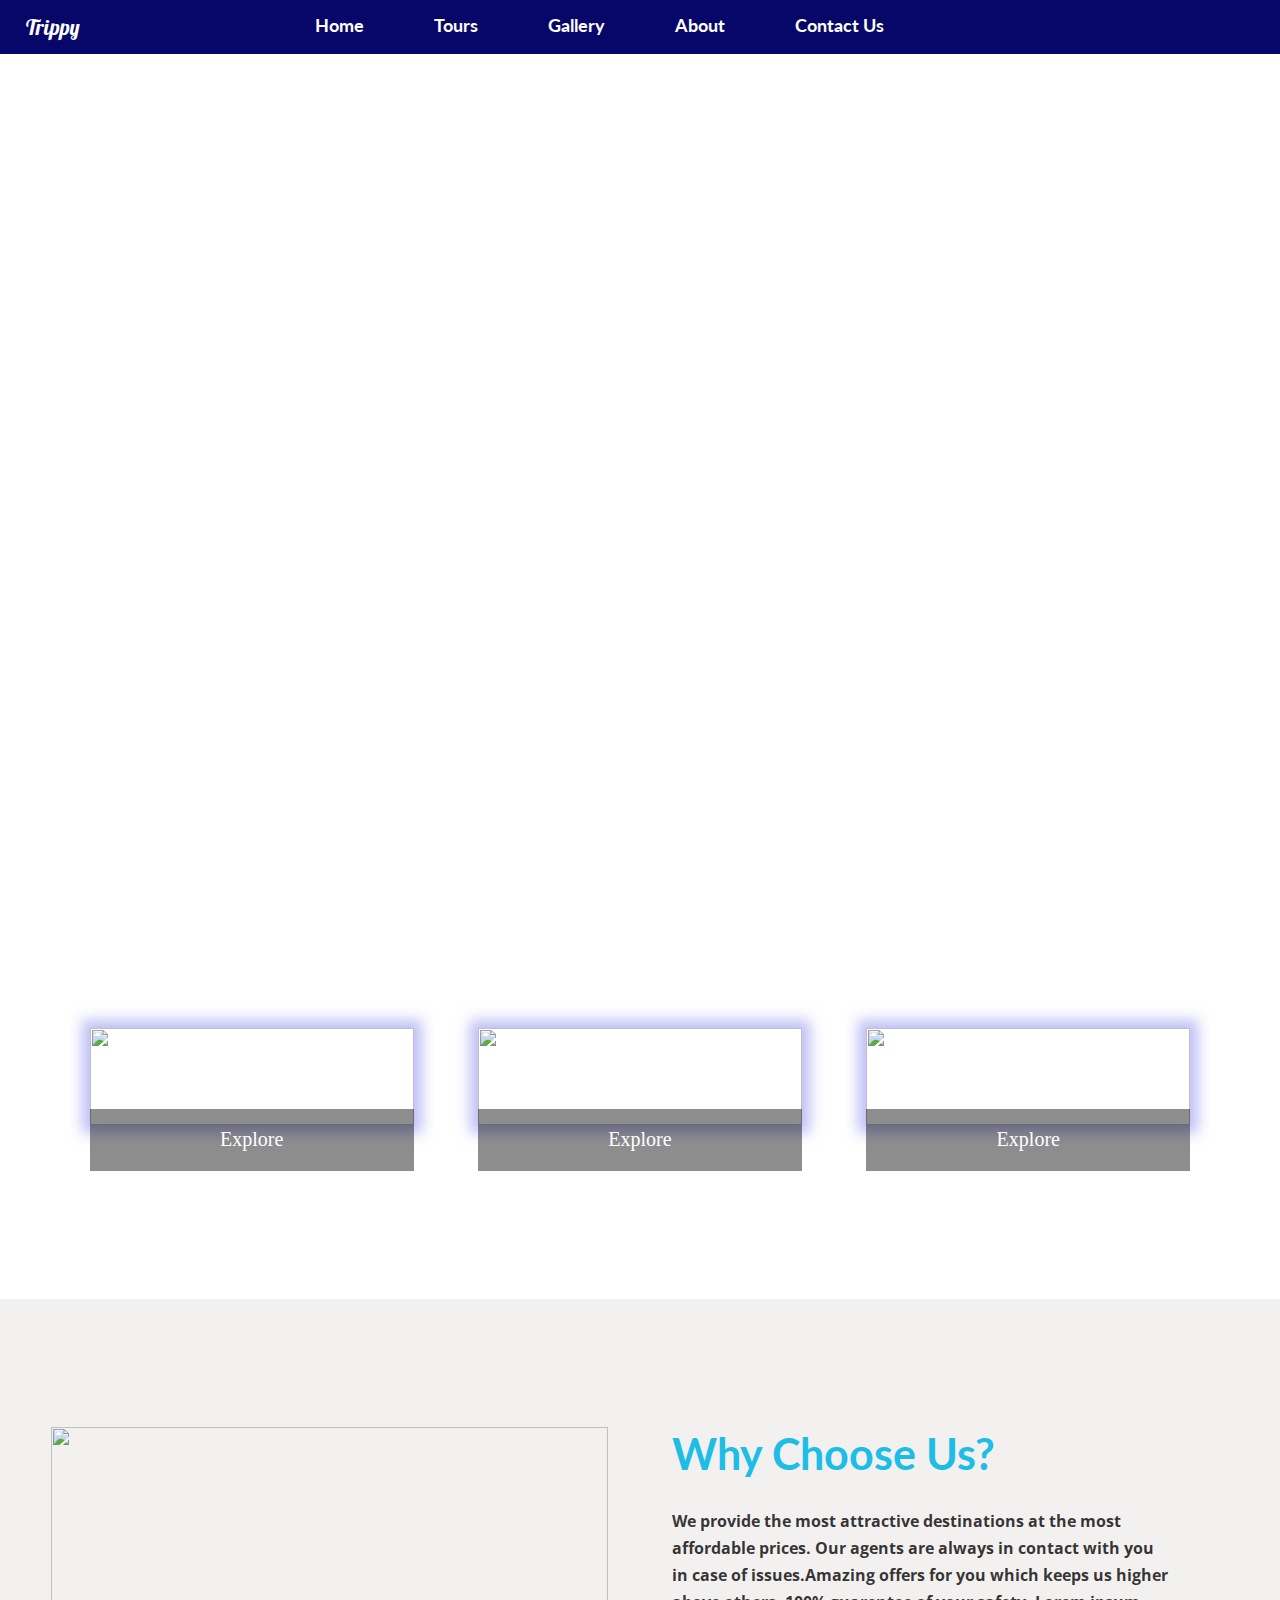
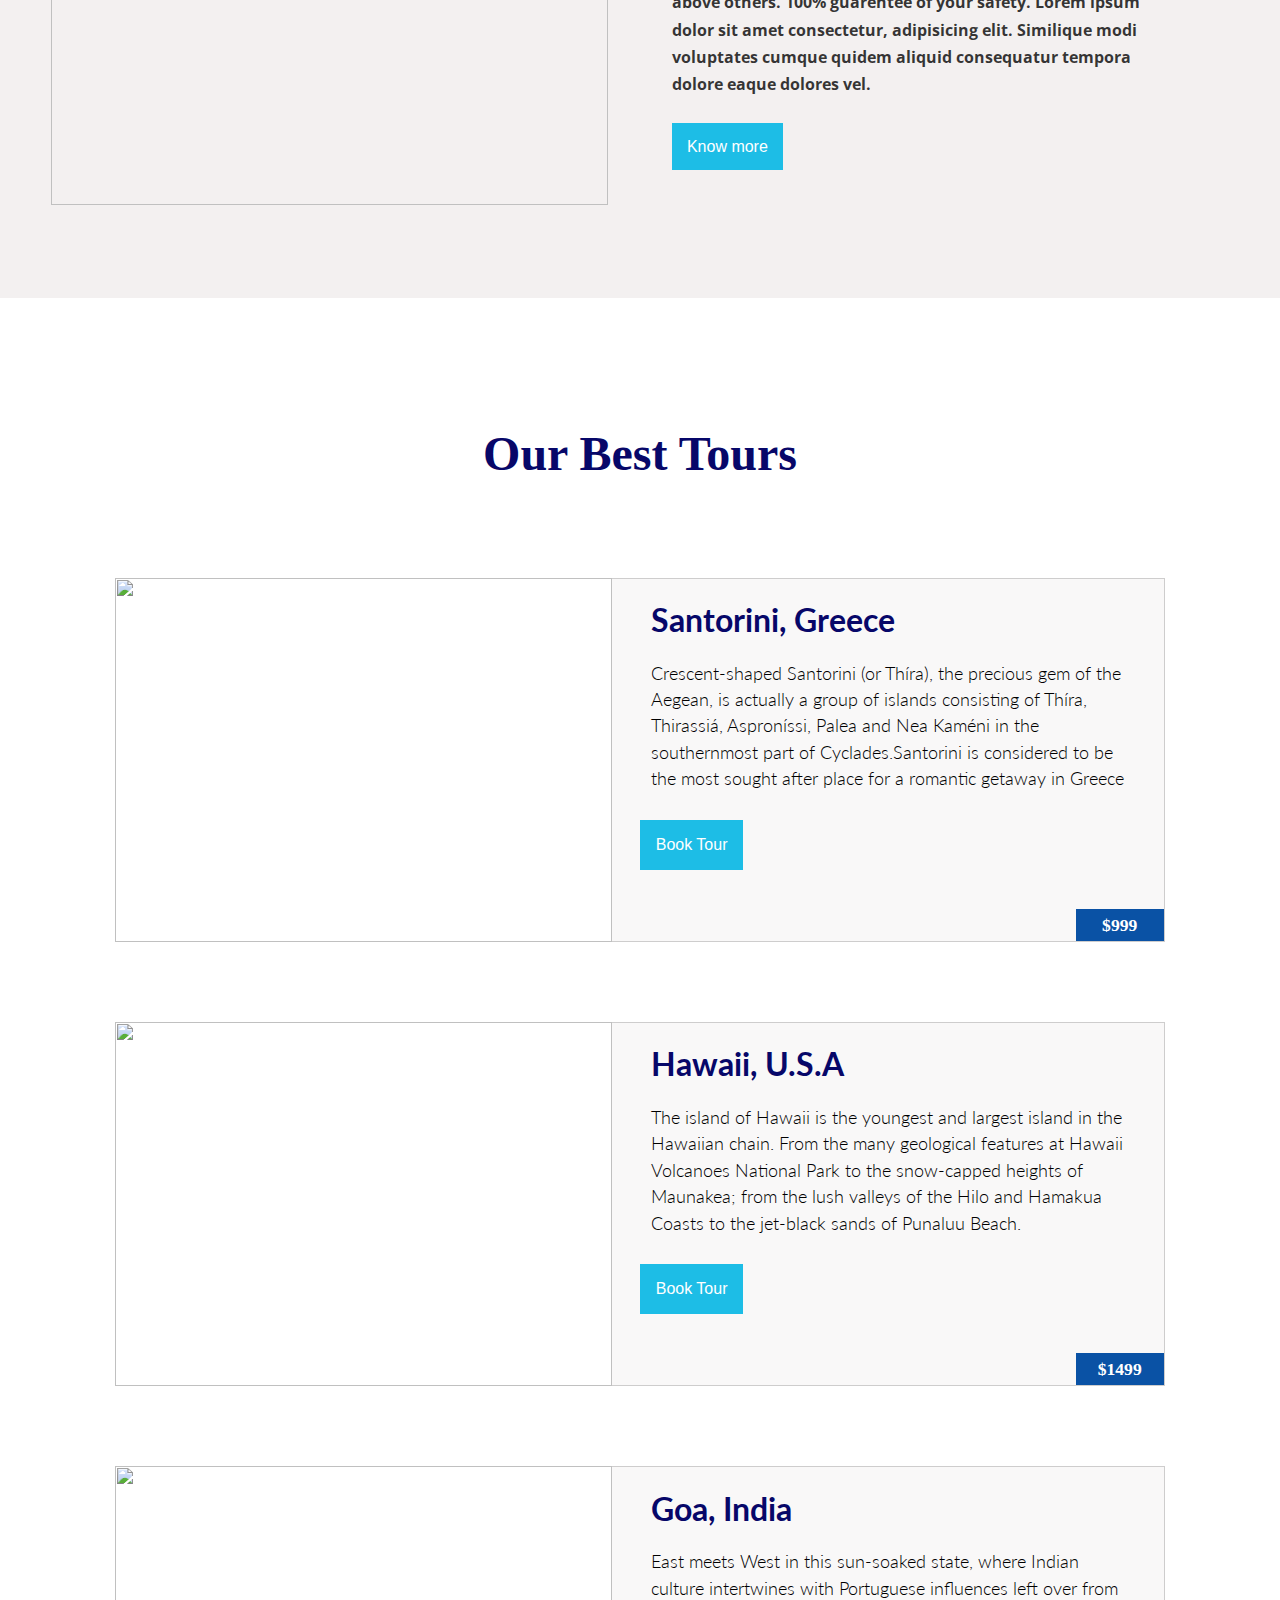
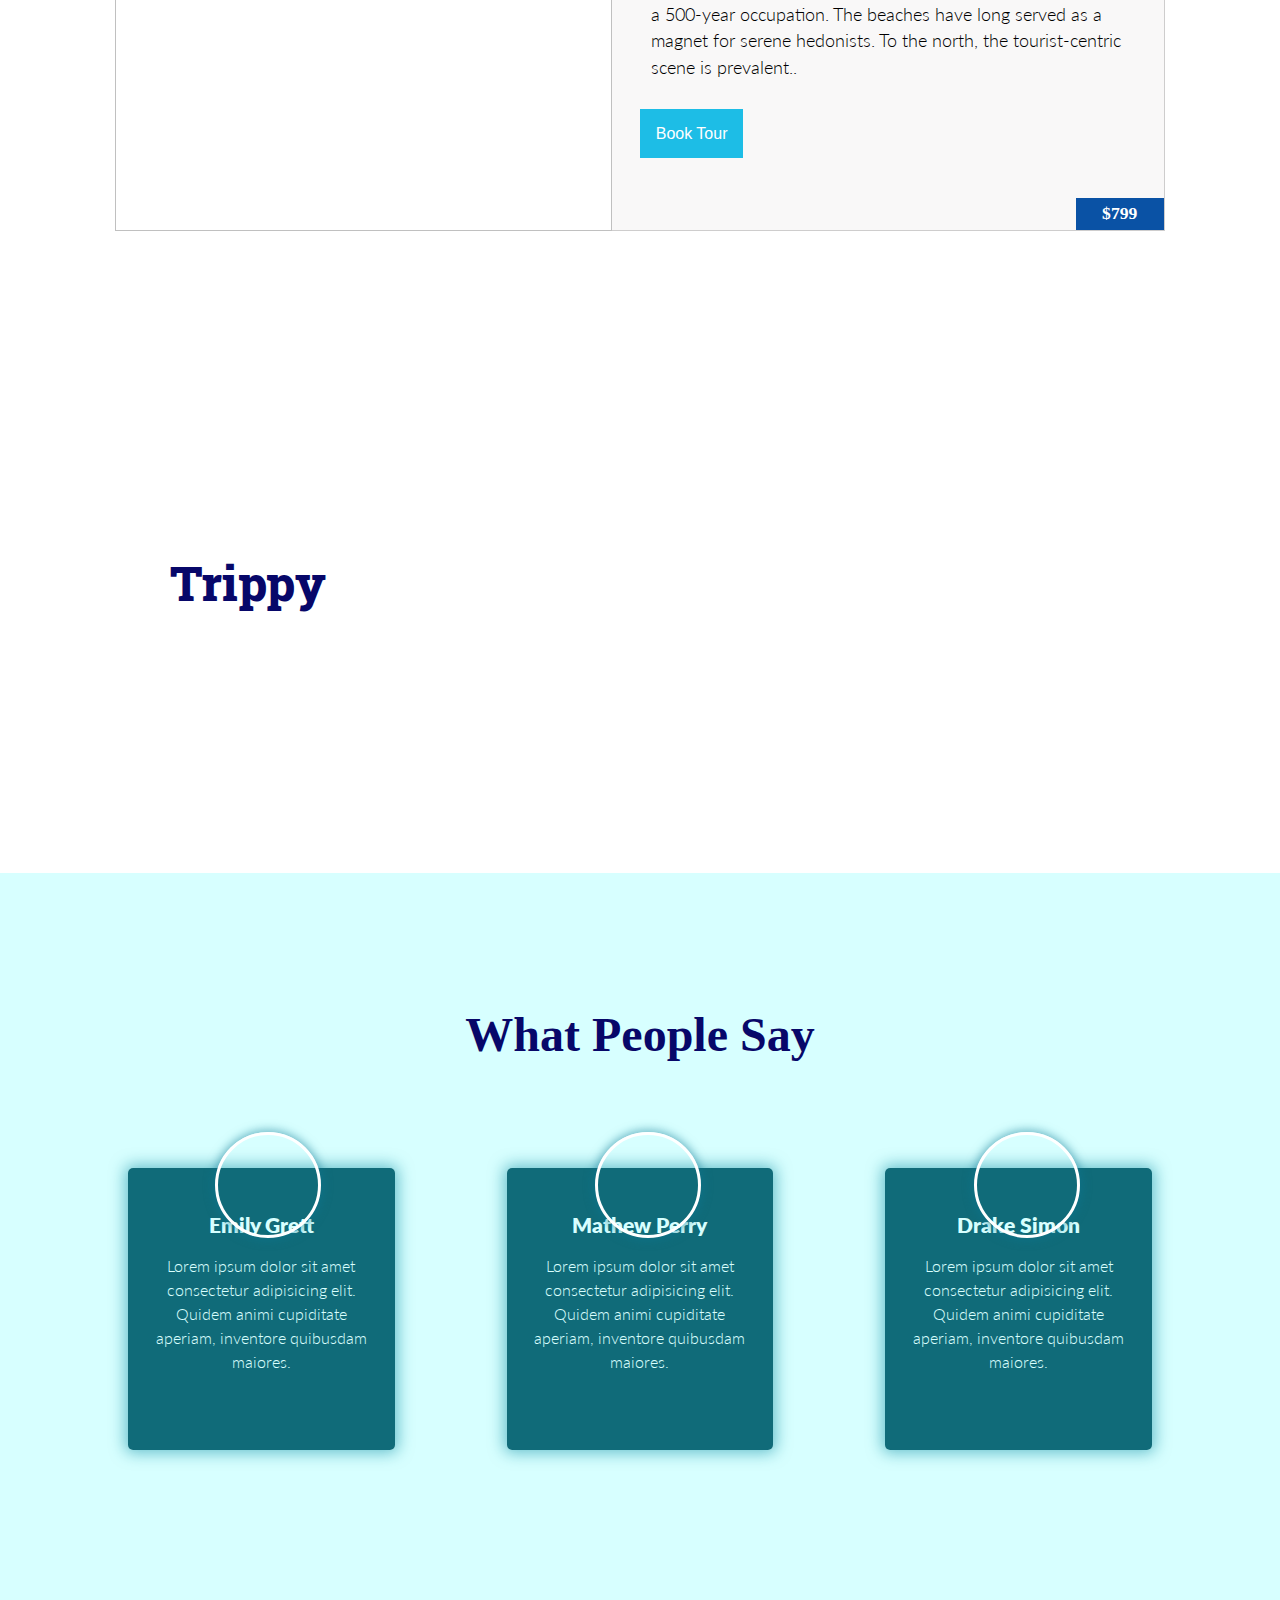
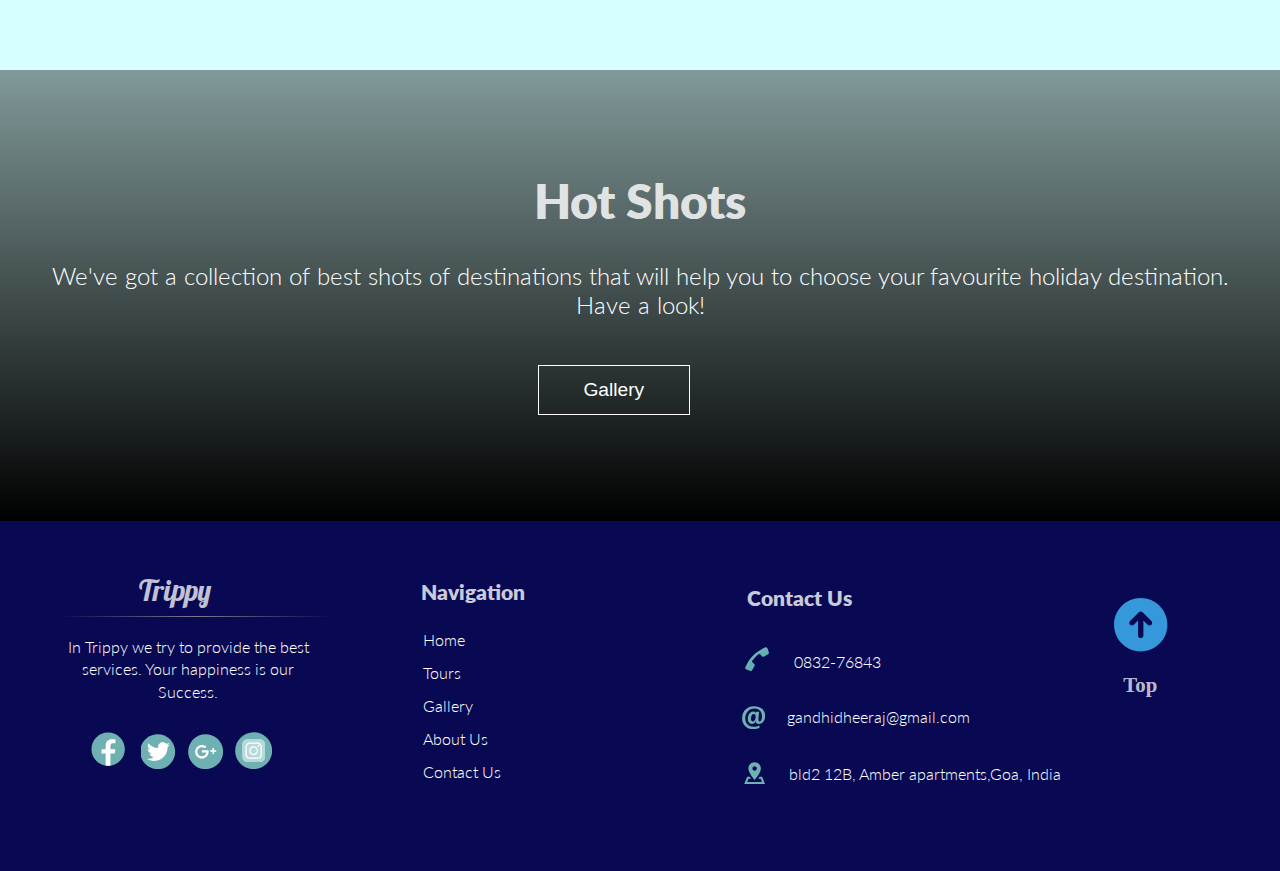
==== commit 9cd2f080: "Merge f219cb3890b87f19a982aebeb21b08871d8b64dd into a50bbb8d57dc20186587a3528587ee4611e3a63f" ====
--- a/index.html
+++ b/index.html
@@ -25,8 +25,8 @@
     <div class="img1" id="toppg">
         <div class="intro">
             <h2 id="moto">Explore your favourite destinations with our travel agency</h1> 
-            <h1 id="subline">Book Your Tour Now</h1>
-            <a href=""><button id="button1">Let's Travel</button></a>
+            <h1 id="subline">Book Your Tour Now!</h1>
+            <a href=""><button id="button1">Let's Travel!</button></a>
         </div>
     </div>
   <div class="grid-container">
@@ -48,7 +48,7 @@
   <div class="grid-container2">
       <div class="item2"><img id="img2" src="https://www.treebo.com/blog/wp-content/uploads/2017/12/Beaches-in-India_1.jpg" alt=""></div>
       <div class="item3">
-          <h1 id="f1">Why choose us?</h1>
+          <h1 id="f1">Why Choose Us?</h1>
           <h2 id="f2">We provide the most attractive destinations at the most affordable prices.
             Our agents are always in contact with you in case of issues.Amazing offers for you which keeps us higher above others.
             100% guarentee of your safety. Lorem ipsum dolor sit amet consectetur, adipisicing elit. Similique modi voluptates cumque
@@ -93,14 +93,14 @@
         </div>
   </div>
     <div class="parallax">
-          <h1 class="line1"><span id="trippy">Trippy</span> just creates your kind of holidays</h1>
+          <h1 class="line1"><span id="trippy">Trippy</span> just creates your kind of Holidays</h1>
           <h2 class="line2">We have the most diverse choice of destinations for all kinds of moods at the most affordable prices.
               Book the tour and leave the rest to us. We guarentee your satisfaction. </h2>
           <a href="./tours.html"><button  id="button4">Explore Tours</button></a>
    </div>
      
    <div class="person">
-         <h1 id="topic">What people say</h1>
+         <h1 id="topic">What People Say</h1>
          <div class="grid-container4">
             <div class="tab1">
                 <div class="square">
@@ -132,14 +132,14 @@
            
         </div>
         <div class="block1 noitem">
-            <h2 class="name">Mathew Collins </h2>
+            <h2 class="name">Mathew Perry</h2>
             <h1 class="tab">
                 Lorem ipsum dolor sit amet consectetur adipisicing elit. Quidem animi cupiditate aperiam, inventore quibusdam maiores.
             </h1>
             
         </div>
         <div class="block1 noitem">
-            <h2 class="name">Drake Josh</h2>
+            <h2 class="name">Drake Simon</h2>
             <h1 class="tab">
                 Lorem ipsum dolor sit amet consectetur adipisicing elit. Quidem animi cupiditate aperiam, inventore quibusdam maiores.
             </h1>
